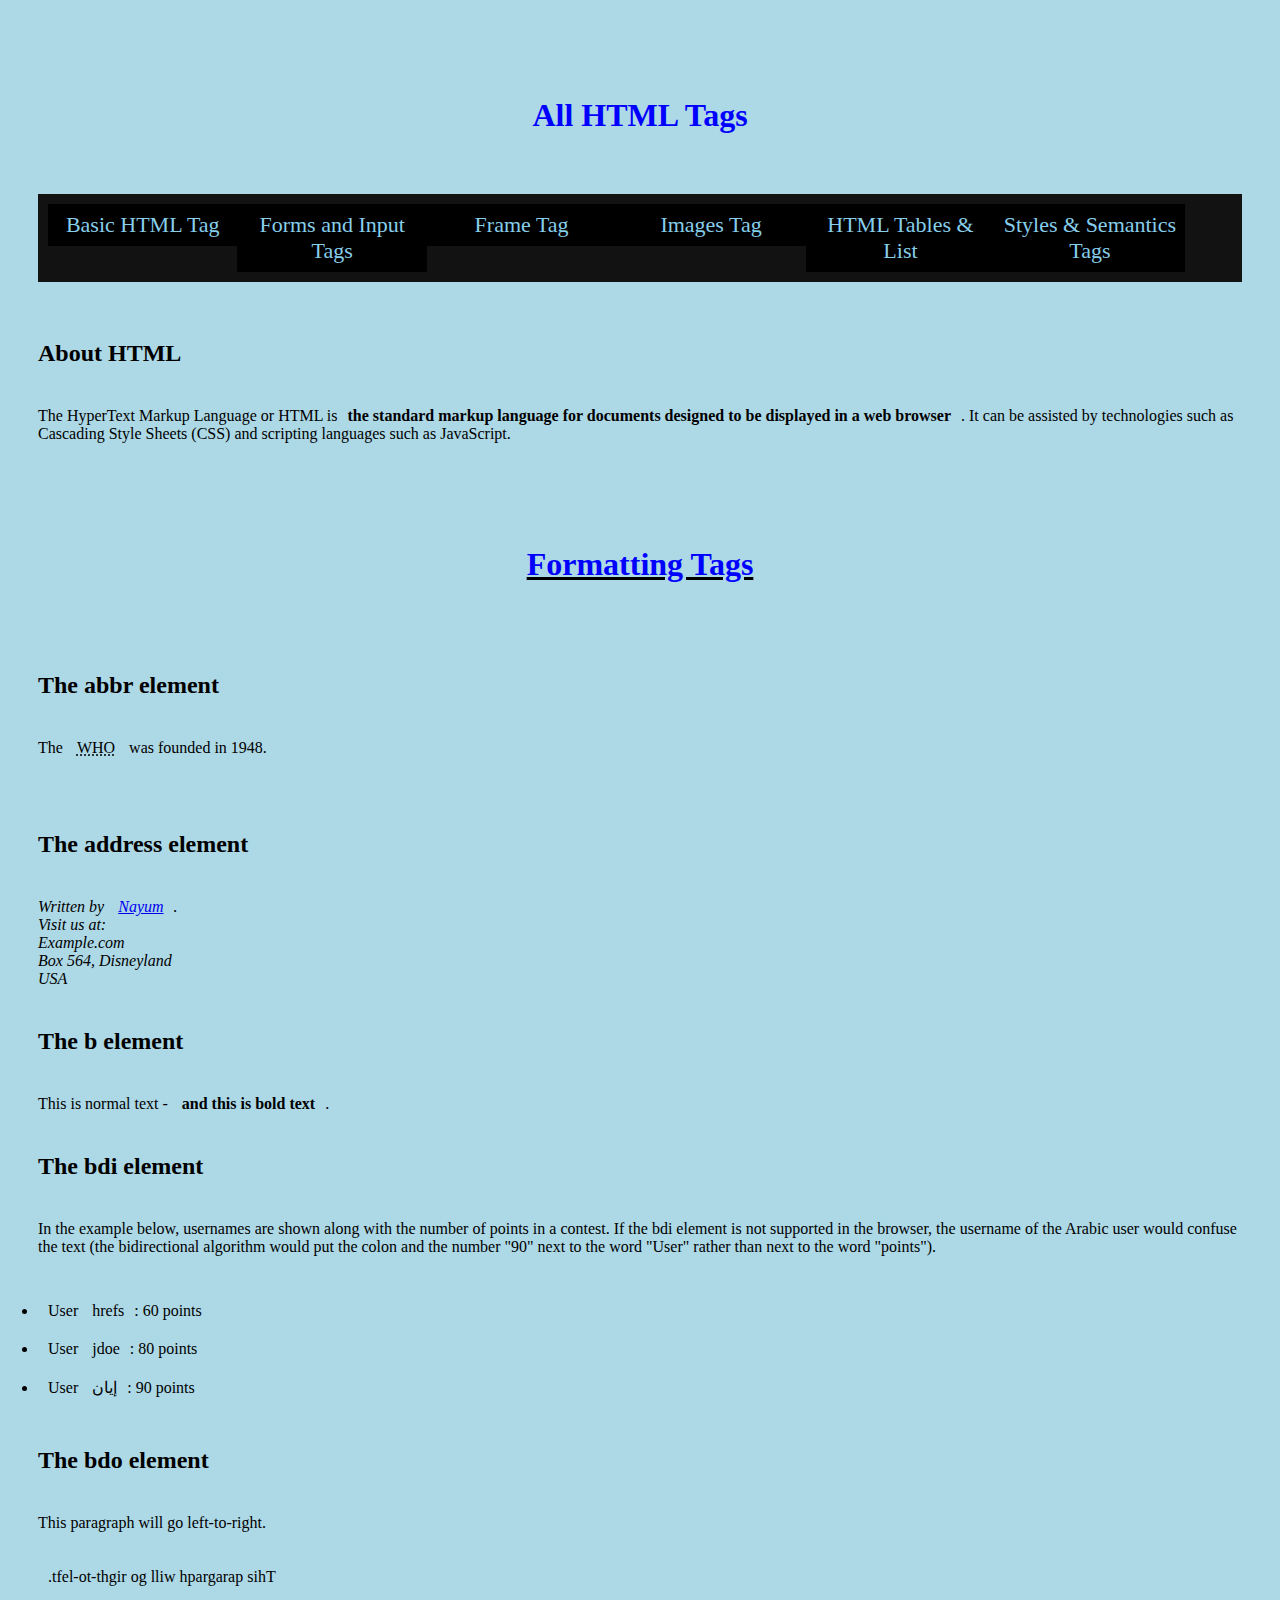
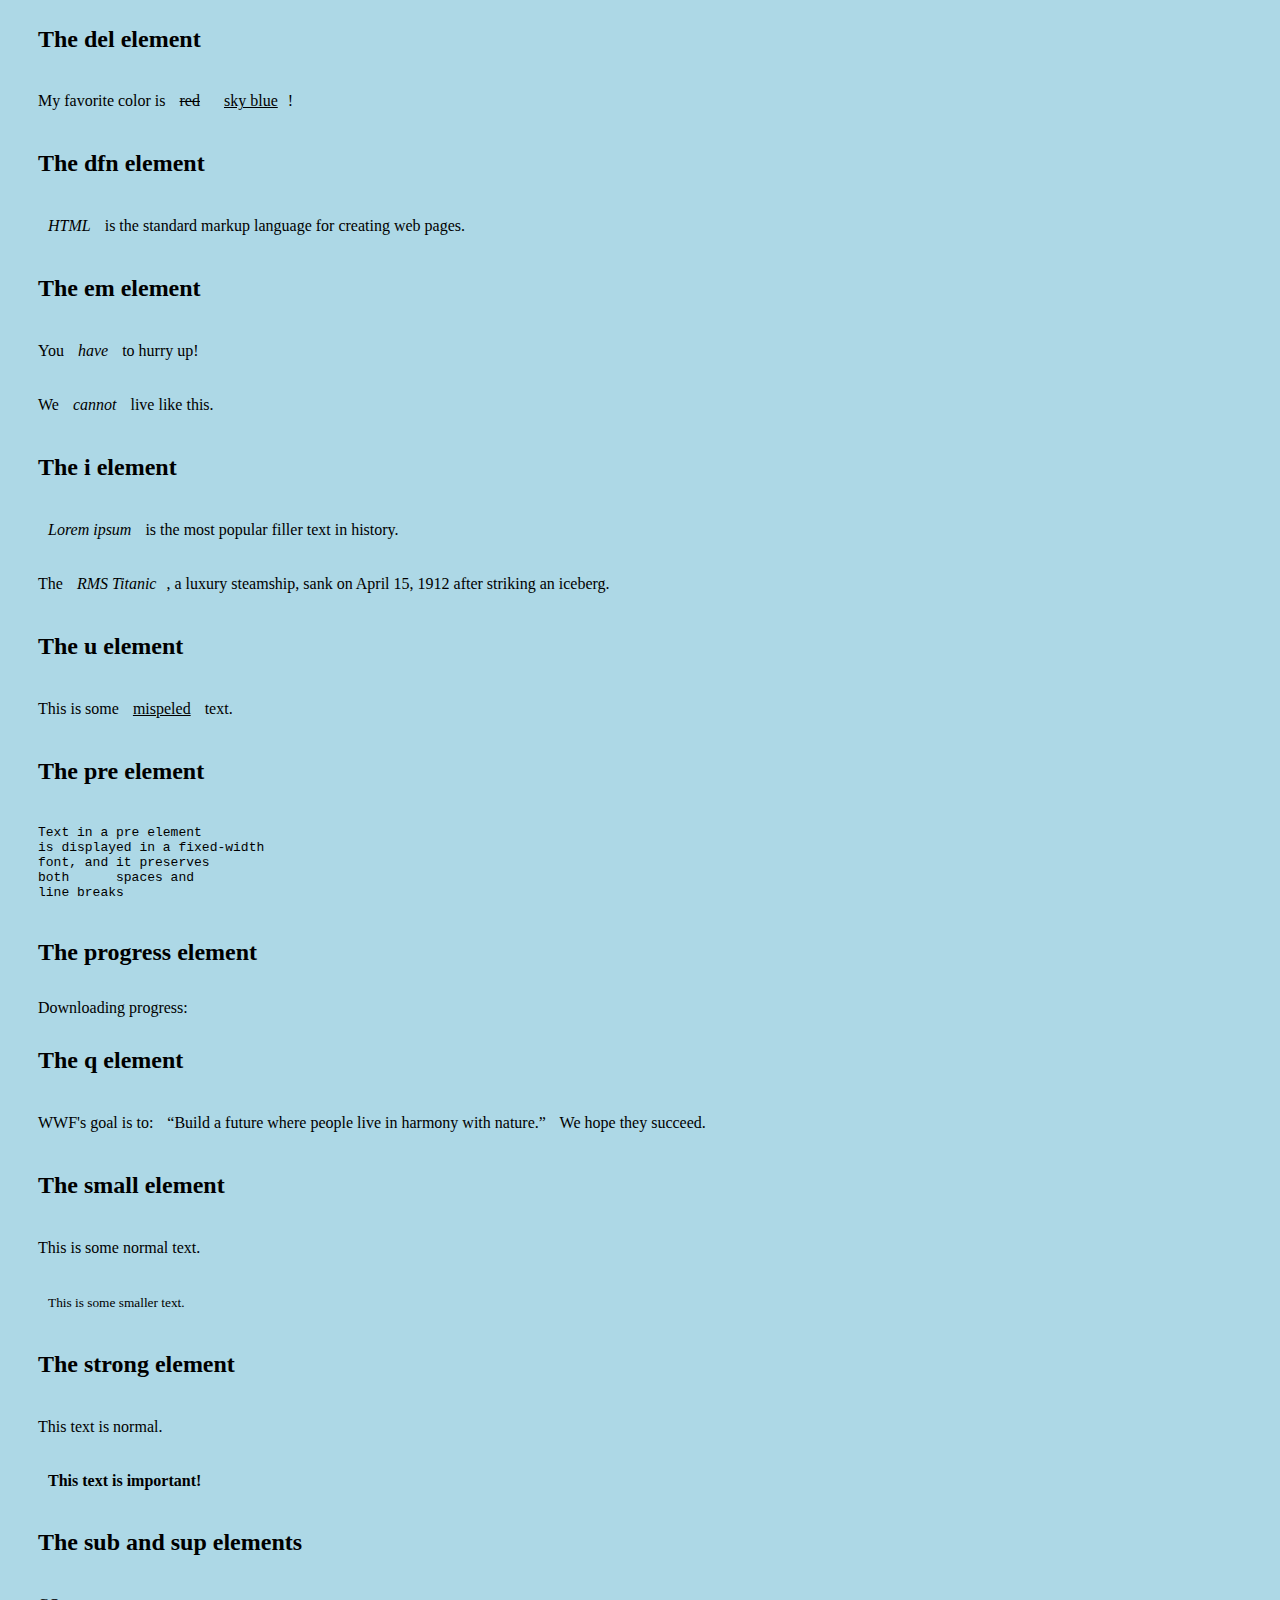
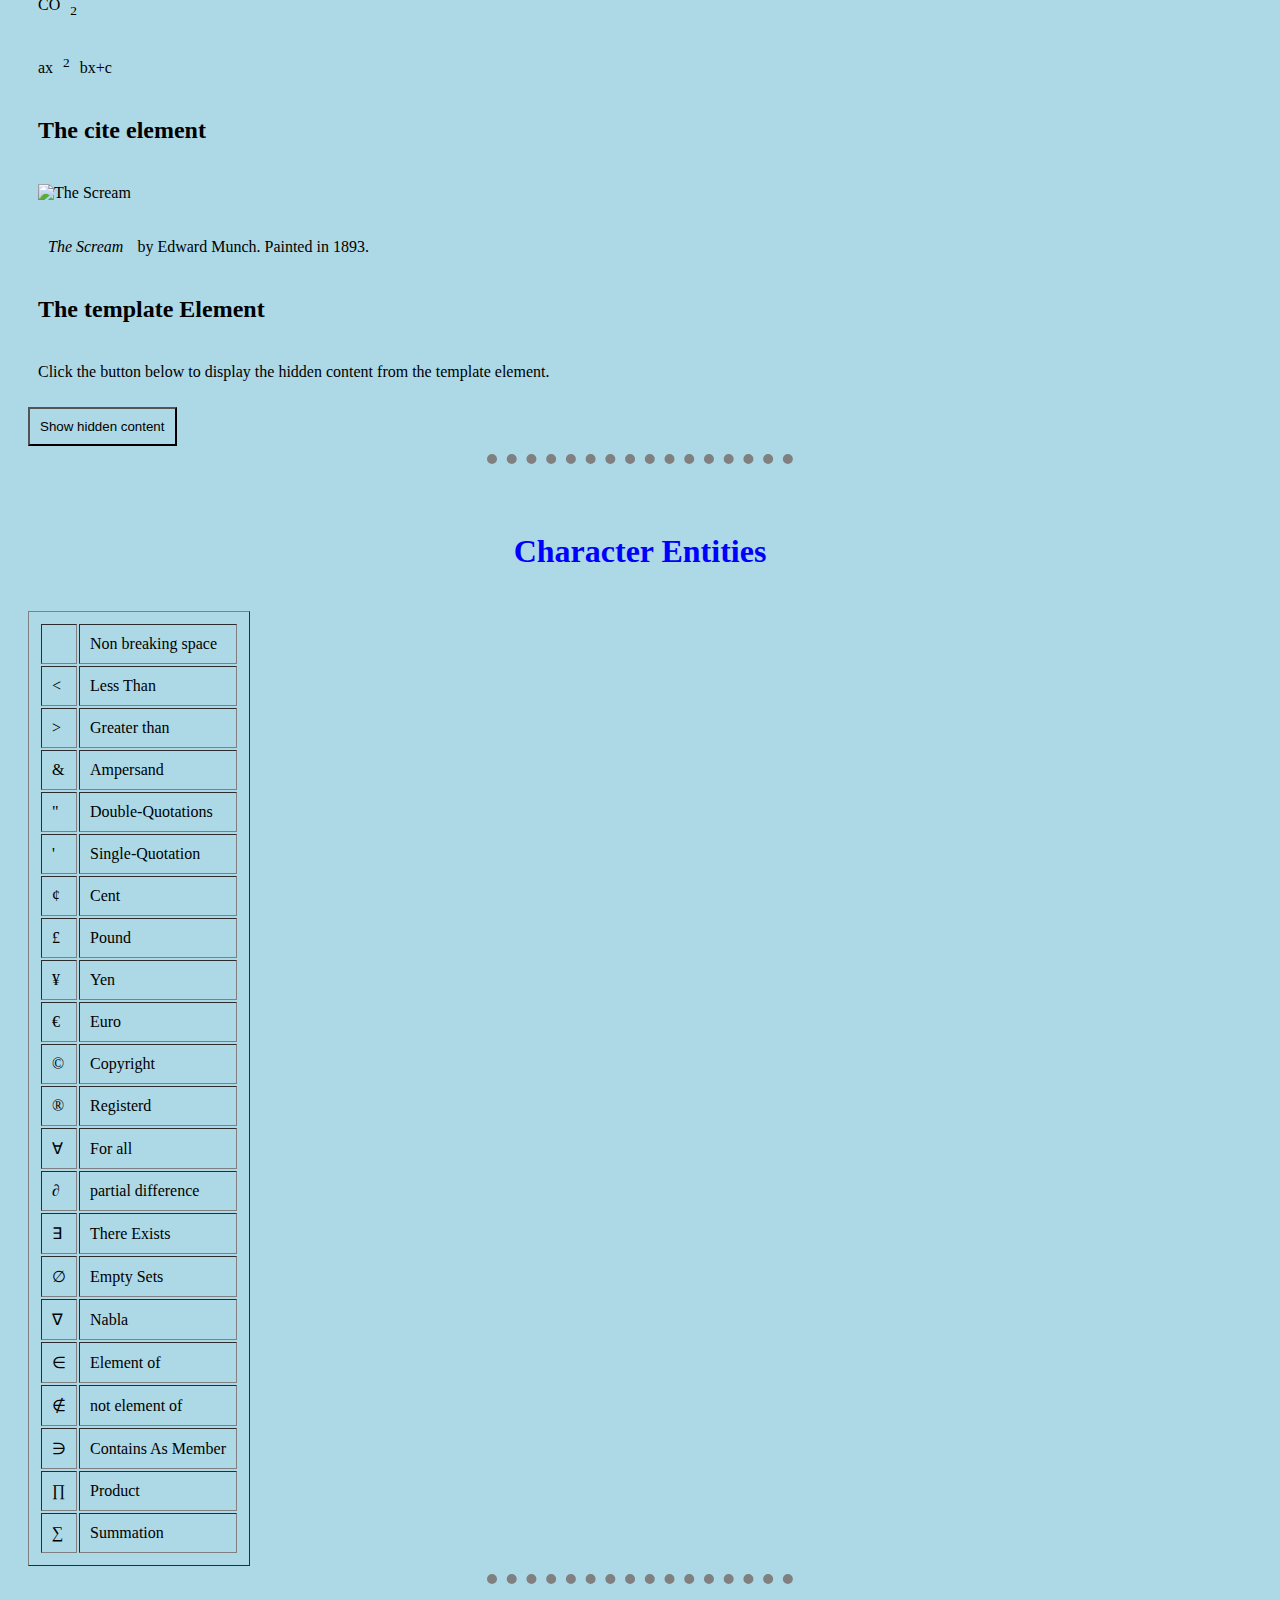
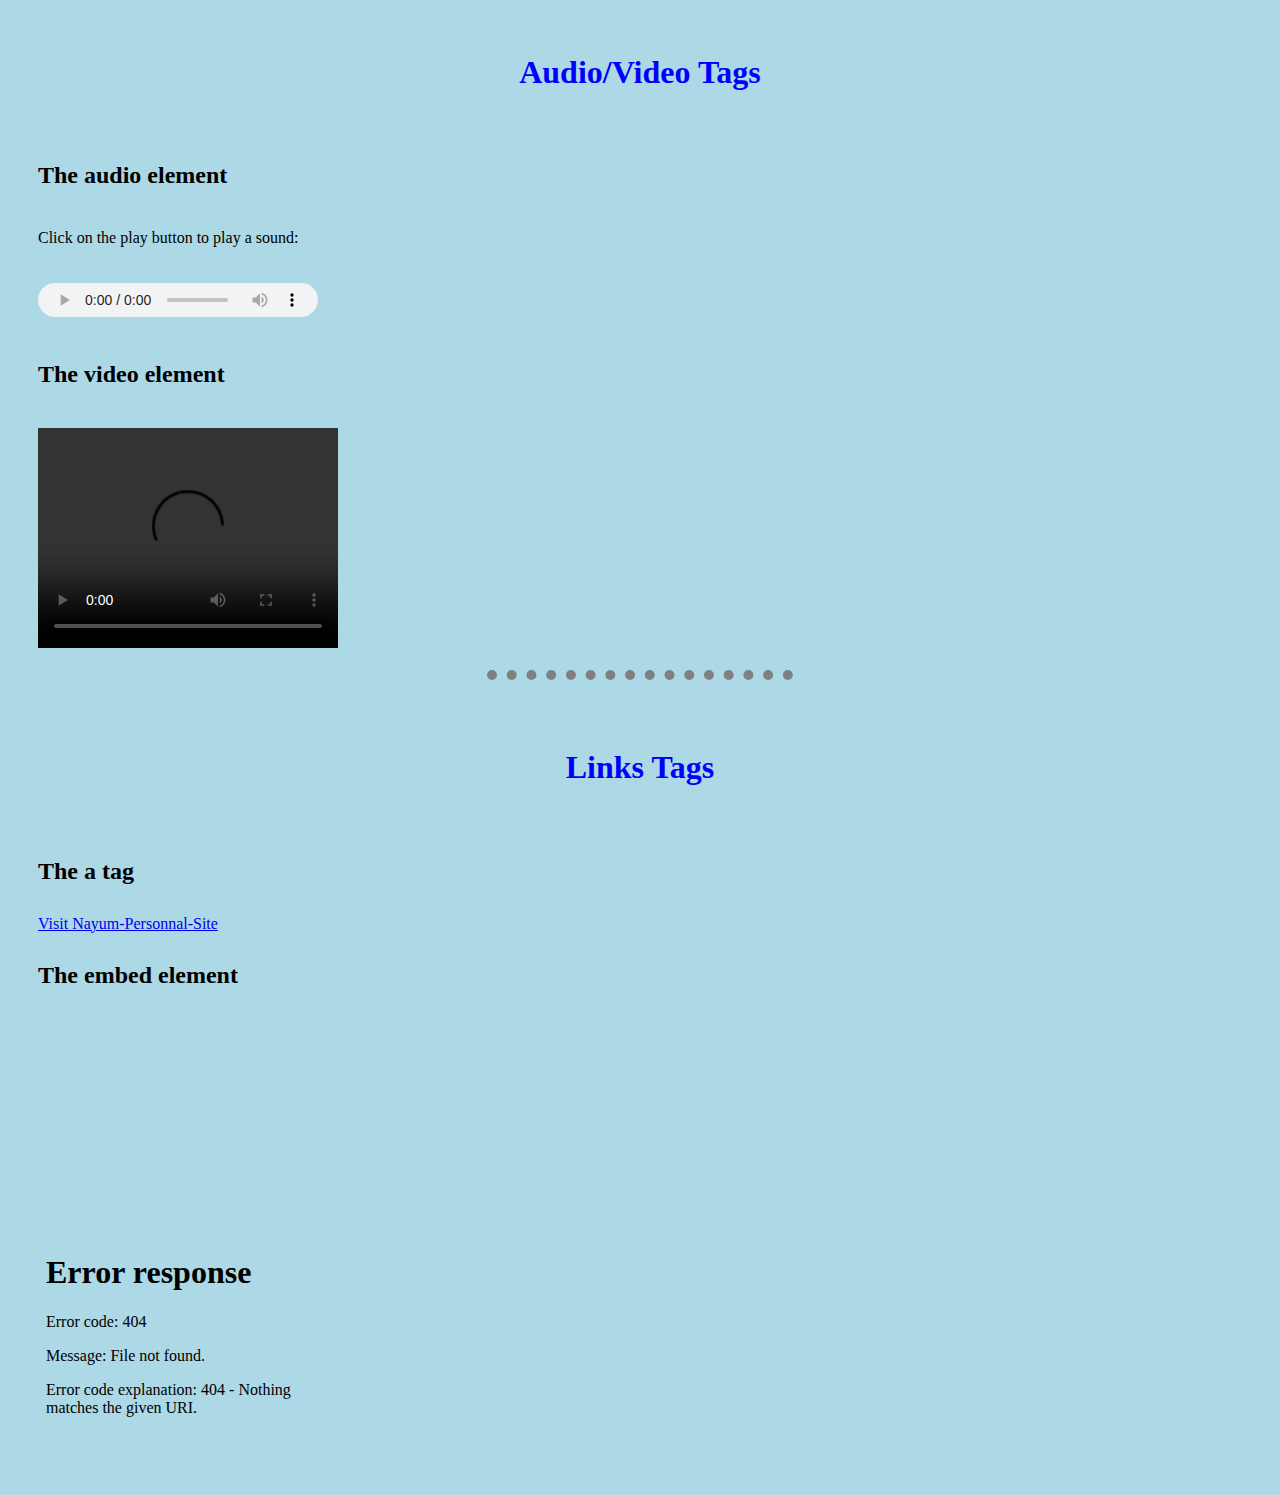
==== index.html @ 715222fb "Add files via upload" ====
<!DOCTYPE html>
<html lang="en">

<head>
    <meta charset="UTF-8">
    <meta http-equiv="X-UA-Compatible" content="IE=edge">
    <meta name="viewport" content="width=device-width, initial-scale=1.0">
    <title>All HTML Tags</title>
    <link rel="stylesheet" href="style.css">
</head>

<body>
    <header>
        <center><b>
                <h1>All HTML Tags</h1>
            </b></center>
        <div class="nav">
            <a href="Basic html tag.html">Basic HTML Tag</a>
            <a href="forms & input tags.html">Forms and Input Tags</a>
            <a href="frame tag.html">Frame Tag</a>
            <a href="image tag.html">Images Tag</a>
            <a href="tables & lists tag.html">HTML Tables & List</a>
            <a href="styles and semantics.html">Styles & Semantics Tags</a>
        </div>
    </header>
    <br>
    <h2>About HTML</h2>
    <p>The HyperText Markup Language or HTML is<b>the standard markup language for documents designed to be displayed in
            a web browser</b>. It can be assisted by technologies such as Cascading Style Sheets (CSS) and scripting
        languages such as JavaScript.</p>
    <br>
    <center><u>
            <h1>Formatting Tags</h1>
        </u></center>
    <h2>The abbr element</h2>
    <p>The <abbr title="World Health Organization">WHO</abbr> was founded in 1948.</p><br>
    <h2>The address element</h2>
    <address>
        <!-- The <address> tag defines the contact information for the author/owner of a document or an article.
The contact information can be an email address, URL, physical address, phone number, social media handle, etc.
The text in the <address> element usually renders in italic, and browsers will always add a line break before and after the <address> element.

 -->
        Written by <a href="mailto:shaiknayum02" gmail.com">Nayum</a>.<br>
        Visit us at:<br>
        Example.com<br>
        Box 564, Disneyland<br>
        USA
    </address>
    <h2>The b element</h2>

    <p>This is normal text - <b>and this is bold text</b>.</p>
    <!-- BDI stands for Bi-Directional Isolation.
The <bdi> tag isolates a part of text that might be formatted in a different direction from other text outside it.
This element is useful when embedding user-generated content with an unknown text direction.
-->
    <h2>The bdi element</h2>

    <p>In the example below, usernames are shown along with the number of points in a contest. If the bdi element is not
        supported in the browser, the username of the Arabic user would confuse the text (the bidirectional algorithm
        would put the colon and the number "90" next to the word "User" rather than next to the word "points").</p>

    <ul>
        <li>User <bdi>hrefs</bdi>: 60 points</li>
        <li>User <bdi>jdoe</bdi>: 80 points</li>
        <li>User <bdi>إيان</bdi>: 90 points</li>
    </ul>
    <!-- BDO stands for Bi-Directional Override.
The <bdo> tag is used to override the current text direction.
 -->
    <h2>The bdo element</h2>

    <p>This paragraph will go left-to-right.</p>
    <p><bdo dir="rtl">This paragraph will go right-to-left.</bdo></p>
    <!-- The <del> tag defines text that has been deleted from a document. Browsers will usually strike a line through deleted text.
 -->
    <h2>The del element</h2>
    <p>My favorite color is <del>red</del> <ins>sky blue</ins>!</p>
    <h2>The dfn element</h2>
    <!-- The <dfn> tag stands for the "definition element", and it specifies a term that is going to be defined within the content.
The nearest parent of the <dfn> tag must also contain the definition/explanation for the term. -->
    <p><dfn>HTML</dfn> is the standard markup language for creating web pages.</p>
    <h2>The em element</h2>
    <!-- he <em> tag is used to define emphasized text. The content inside is typically displayed in italic.
A screen reader will pronounce the words in <em> with an emphasis, using verbal stress. -->
    <p>You <em>have</em> to hurry up!</p>
    <p>We <em>cannot</em> live like this.</p>
    <h2>The i element</h2>
    <p><i>Lorem ipsum</i> is the most popular filler text in history.</p>
    <p>The <i>RMS Titanic</i>, a luxury steamship, sank on April 15, 1912 after striking an iceberg.</p>
    <h2>The u element</h2>
    <p>This is some <u>mispeled</u> text.</p>
    <h2>The pre element</h2>
    <!-- The <pre> tag defines preformatted text.
Text in a <pre> element is displayed in a fixed-width font, and the text preserves both spaces and line breaks. The text will be displayed exactly as written in the HTML source code. -->
    <pre>
Text in a pre element
is displayed in a fixed-width
font, and it preserves
both      spaces and
line breaks
</pre>
    <h2>The progress element</h2>
    <!-- The <progress> tag represents the completion progress of a task -->
    <label for="file">Downloading progress:</label>
    <progress id="file" value="38" max="100"> 38% </progress>
    <h2>The q element</h2>
    <!-- The <q> tag defines a short quotation.
Browsers normally insert quotation marks around the quotation. -->
    <p>WWF's goal is to:
        <q>Build a future where people live in harmony with nature.</q>
        We hope they succeed.
    </p>
    <h2>The small element</h2>
    <p>This is some normal text.</p>
    <p><small>This is some smaller text.</small></p>
    <h2>The strong element</h2>
    <!-- The <strong> tag is used to define text with strong importance. The content inside is typically displayed in bold. -->
    <p>This text is normal.</p>
    <p><strong>This text is important!</strong></p>
    <h2>The sub and sup elements</h2>
    <!-- The <sub> tag defines subscript text. Subscript text appears half a character below the normal line, and is sometimes rendered in a smaller font. Subscript text can be used for chemical formulas, like H2O. -->
    <!-- The <sup> tag defines superscript text. Superscript text appears half a character above the normal line, and is sometimes rendered in a smaller font. Superscript text can be used for footnotes, like WWW[1]. -->
    <p>CO<sub>2</sub></p>
    <p>ax<sup>2</sup>bx+c</p>
    <h2>The cite element</h2>
    <!-- The <cite> tag defines the title of a creative work (e.g. a book, a poem, a song, a movie, a painting, a sculpture, etc.).
Note: A person's name is not the title of a work.
The text in the <cite> element usually renders in italic. -->
    <img src="images/img.jpg" width="220" height="277" alt="The Scream">
    <p><cite>The Scream</cite> by Edward Munch. Painted in 1893.</p>

    <h2>The template Element</h2>
    <!-- The <template> tag is used as a container to hold some HTML content hidden from the user when the page loads.
The content inside <template> can be rendered later with a JavaScript.
You can use the <template> tag if you have some HTML code you want to use over and over again, but not until you ask for it. To do this without the <template> tag, you have to create the HTML code with JavaScript to prevent the browser from rendering the code. -->
    <p>Click the button below to display the hidden content from the template element.</p>
    <button onclick="showContent()">Show hidden content</button>
    <template>
        <h3>Flower</h3>
        <img src="images/img_flower.jpg" width="214" height="204">
    </template>
    <!-- java script -->
    <script>
function showContent() {
  var temp = document.getElementsByTagName("template")[0];
  var clon = temp.content.cloneNode(true);
  document.body.appendChild(clon);
}
    </script>
    <hr>
    <center>
        <h1>Character Entities</h1>
    </center>
    <!-- Character Entities  Used to display the symbols on the webpage using entity name or number-->
    <table border="1" padding="3">
        <tr>
            <td>&nbsp;</td>
            <td>Non breaking space</td>
        </tr>
        <tr>
            <td>&lt;</td>
            <td>Less Than</td>
        </tr>
        <tr>
            <td>&gt;</td>
            <td>Greater than</td>
        </tr>
        <tr>
            <td>&amp;</td>
            <td>Ampersand</td>
        </tr>
        <tr>
            <td>&quot;</td>
            <td>Double-Quotations</td>
        </tr>
        <tr>
            <td>&apos;</td>
            <td>Single-Quotation</td>
        </tr>
        <tr>
            <td>&cent;</td>
            <td>Cent</td>
        </tr>
        <tr>
            <td>&pound;</td>
            <td>Pound</td>
        </tr>
        <tr>
            <td>&yen;</td>
            <td>Yen</td>
        </tr>
        <tr>
            <td>&euro;</td>
            <td>Euro</td>
        </tr>

        <tr>
            <td>&copy;</td>
            <td>Copyright</td>
        </tr>
        <tr>
            <td>&reg;</td>
            <td>Registerd</td>
        </tr>
        <tr>
            <td>&forall;</td>
            <td>For all</td>
        </tr>
        <tr>
            <td>&part;</td>
            <td>partial difference</td>
        </tr>
        <tr>
            <td>&exist;</td>
            <td>There Exists</td>
        </tr>
        <tr>
            <td>&empty;</td>
            <td>Empty Sets</td>
        </tr>
        <tr>
            <td>&nabla;</td>
            <td>Nabla</td>
        </tr>
        <tr>
            <td>&isin;</td>
            <td>Element of</td>
        </tr>
        <tr>
            <td>&notin;</td>
            <td>not element of</td>
        </tr>
        <tr>
            <td>&ni;</td>
            <td>Contains As Member</td>
        </tr>
        <tr>
            <td>&prod;</td>
            <td>Product</td>
        </tr>
        <tr>
            <td>&sum;</td>
            <td>Summation</td>
        </tr>


    </table>
    <hr>
    <center>
        <h1>Audio/Video Tags</h1>
    </center>
    <h2>The audio element</h2>
    <p>Click on the play button to play a sound:</p>
    <audio controls>
        <source src="audio/owl-sound.mp3" type="audio/mpeg">
    </audio>
    <h2>The video element</h2>
    <video width="320" height="240" controls>
        <source src="video/movie.mp4" type="video/mp4">
        Your browser does not support the video tag.
    </video>
    <hr>
    <center>
        <h1>Links Tags</h1>
    </center>
    <h2>The a tag</h2>
    <a href="https://nayumcti036.github.io/Nayum-Personal-Site/">Visit Nayum-Personnal-Site</a>
    <!-- The <embed> tag defines a container for an external resource, such as a web page, a picture, a media player, or a plug-in application. -->
    <h2>The embed element</h2>
    <embed type="image/jpg" src="images/nature.jpeg" width="300" height="200"><br>
    <embed type="video/mp4" src="video/movie.mp4" width="320" height="240">
</body>

</html>
---- style.css ----
* {
    box-sizing: border-box;
    padding: 10px;
    background-color: lightblue;
}

h1 {
    color: blue;
}

.nav {
    width: 100%;
    background-color: rgb(19, 18, 18);
    overflow: hidden;

}

.nav a {
    float: left;
    padding: 8px;
    color: skyblue;
    text-decoration: none;
    font-size: 22px;
    width: 16%;
    text-align: center;
    background-color: black;
}

.nav a:hover {
    background-color: #fff;
    color: rgb(8, 7, 7);
}

hr {
    border-style: none;
    border-top-style: dotted;
    border-color: gray;
    border-width: 10px;
    width: 25%;
}
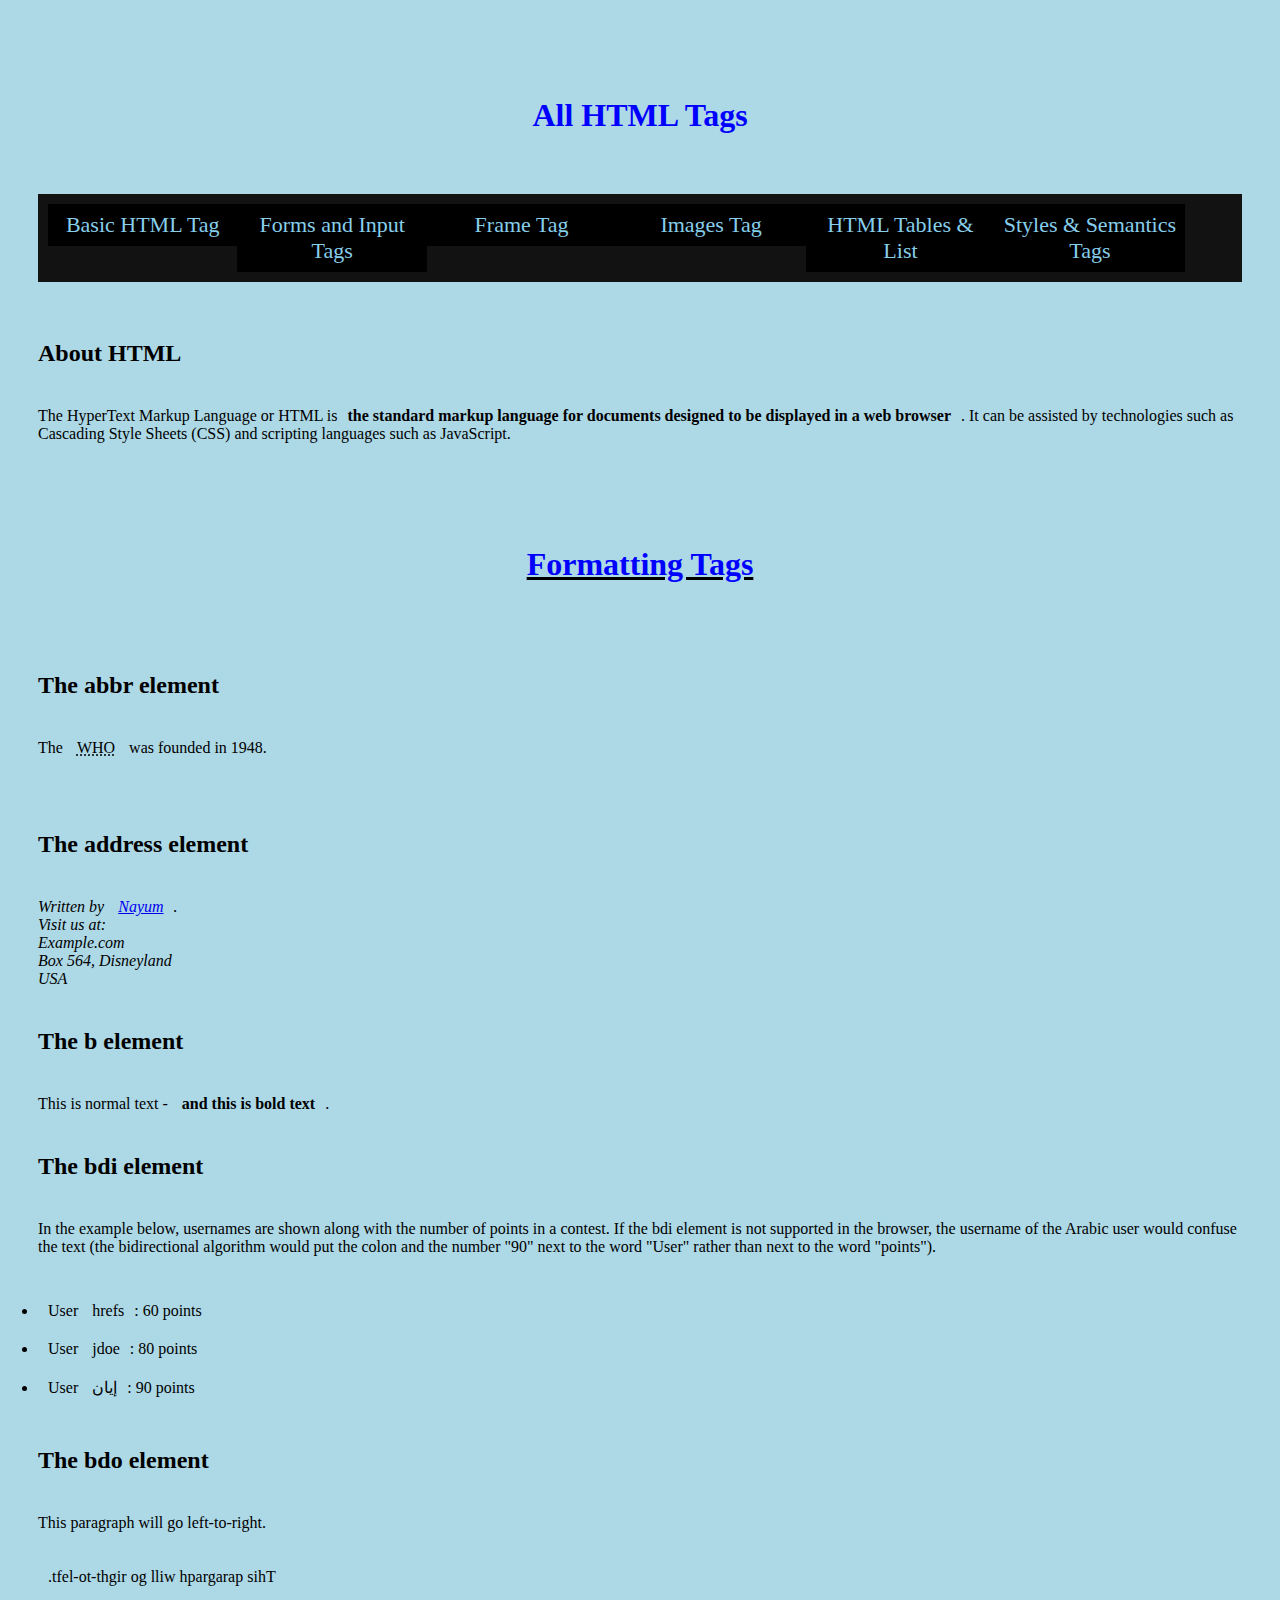
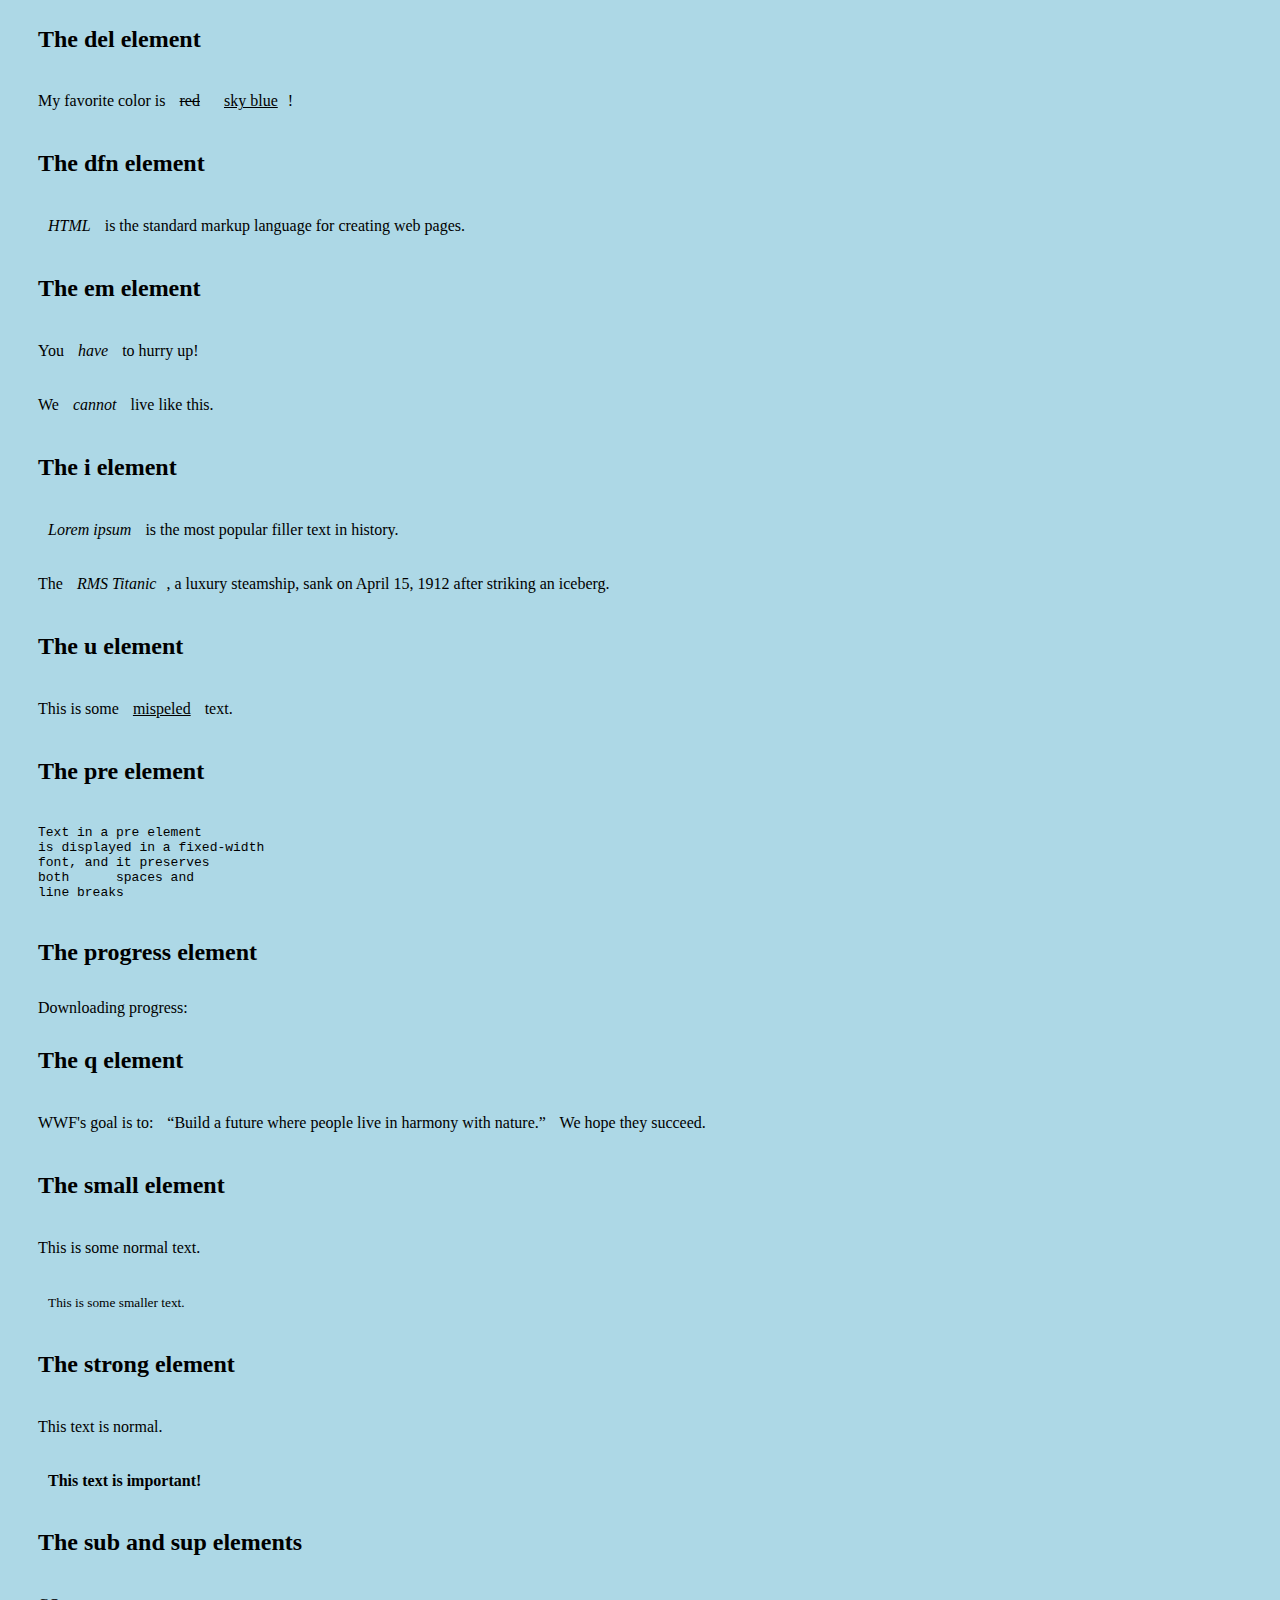
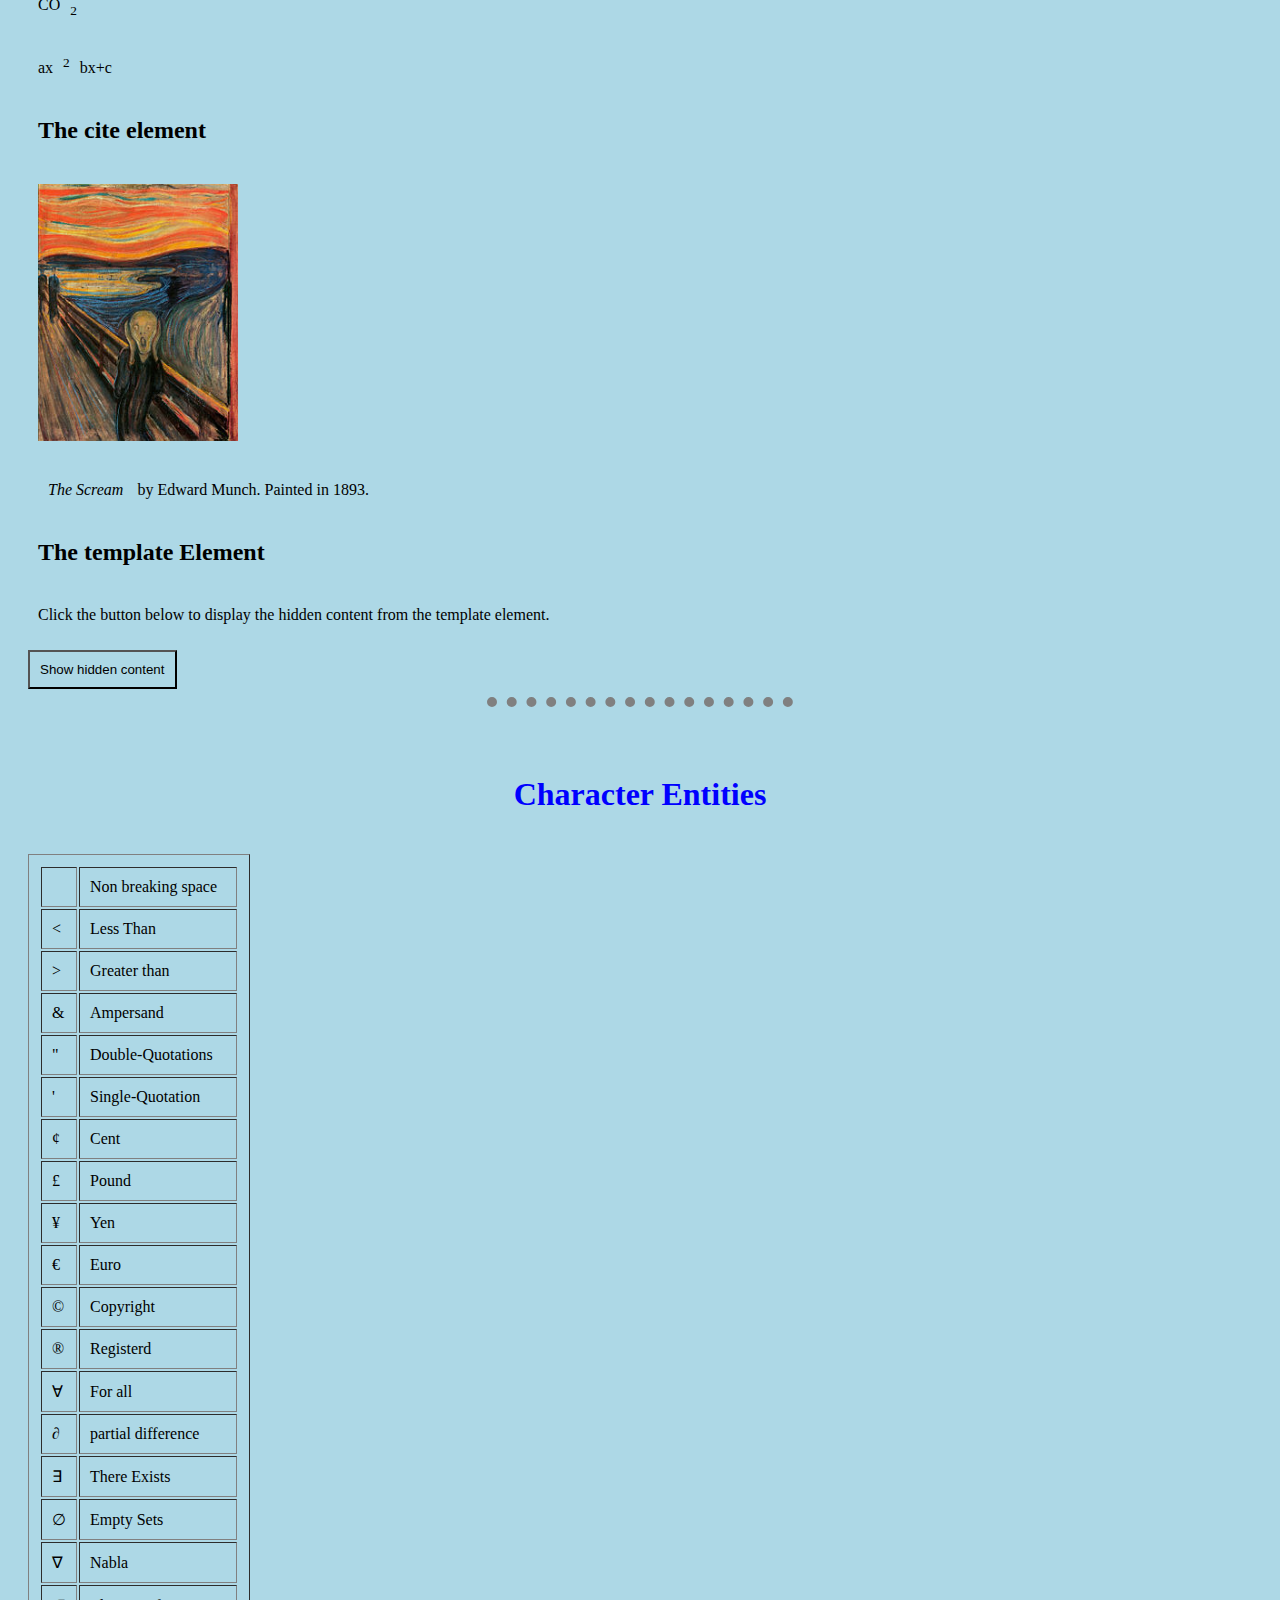
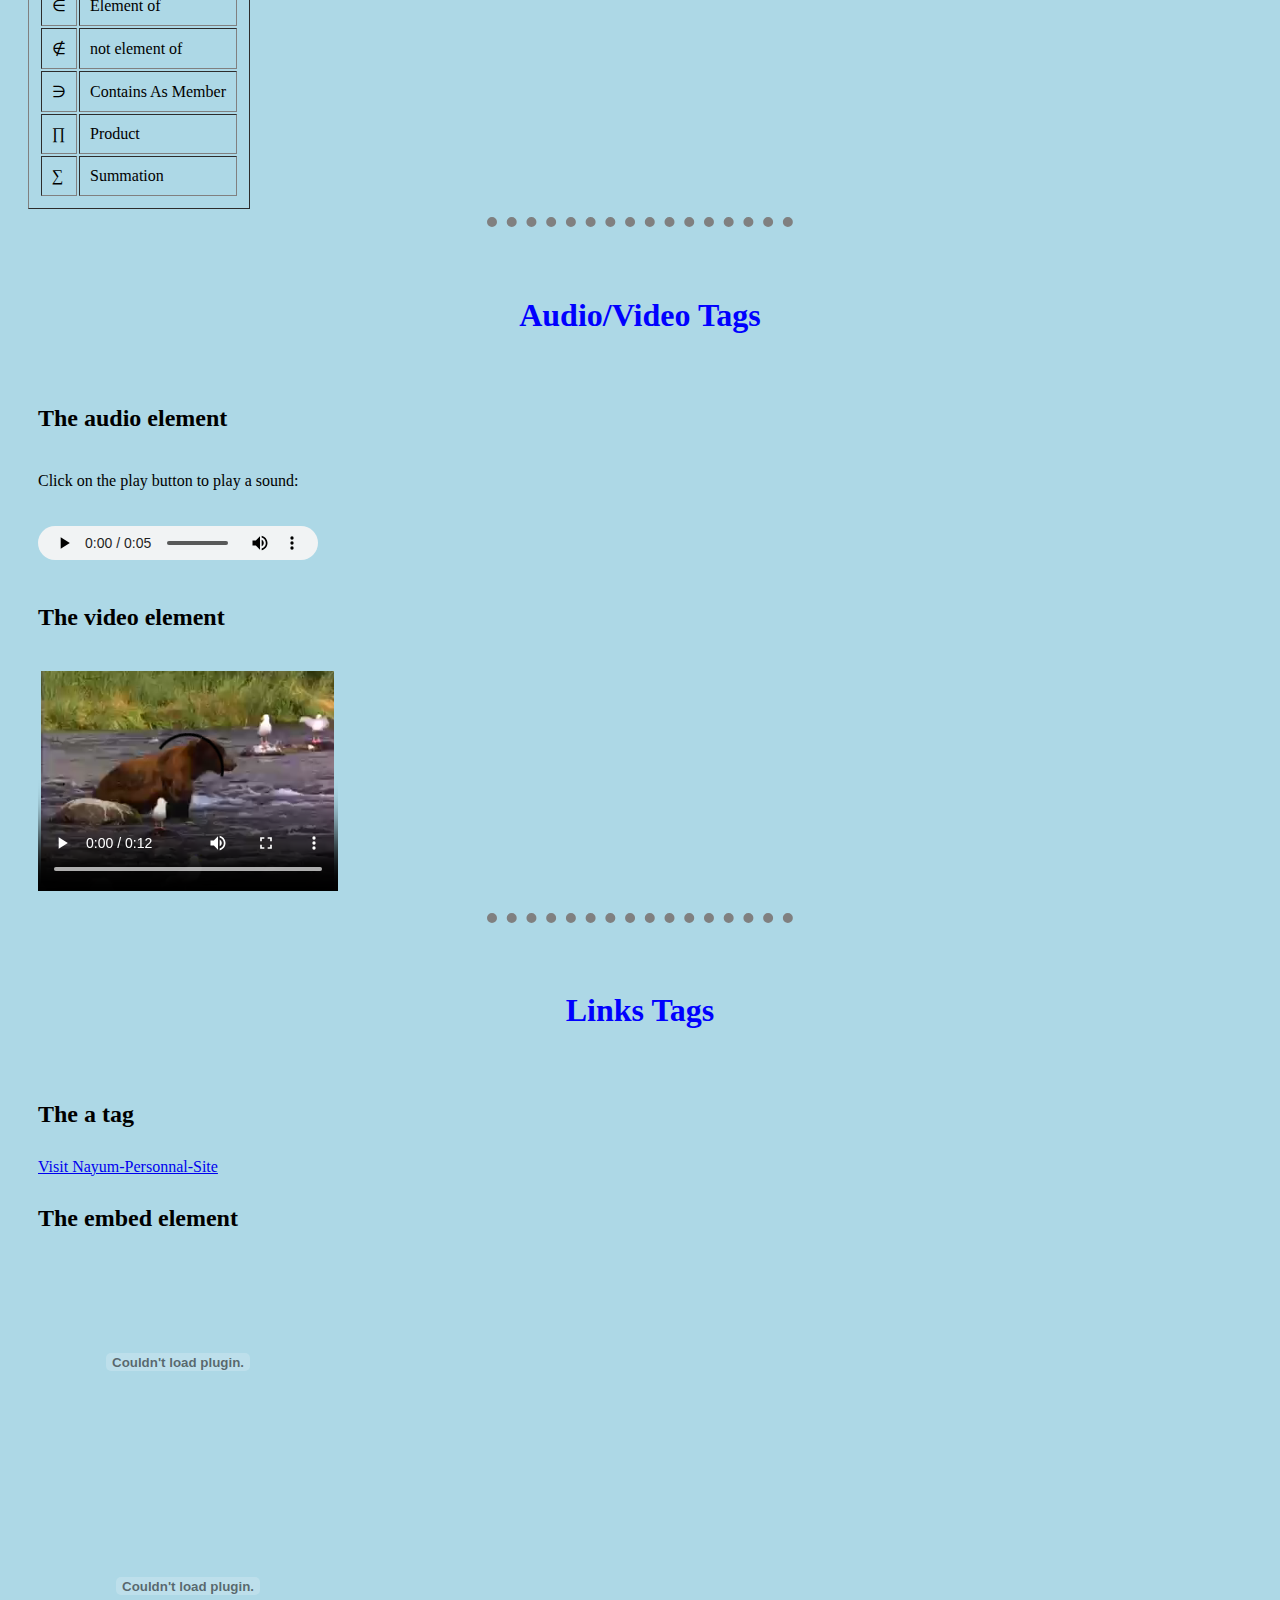
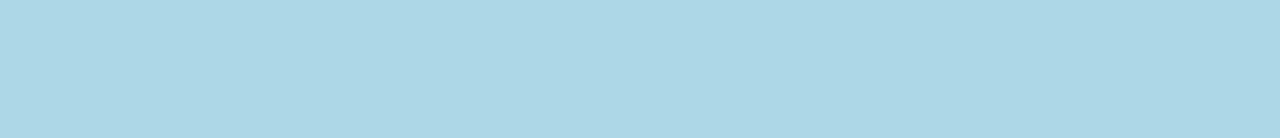
==== commit a10039f4: "Update index.html" ====
--- a/index.html
+++ b/index.html
@@ -127,7 +127,7 @@
     <!-- The <cite> tag defines the title of a creative work (e.g. a book, a poem, a song, a movie, a painting, a sculpture, etc.).
 Note: A person's name is not the title of a work.
 The text in the <cite> element usually renders in italic. -->
-    <img src="images/img.jpg" width="220" height="277" alt="The Scream">
+    <img src="img.jpg" width="220" height="277" alt="The Scream">
     <p><cite>The Scream</cite> by Edward Munch. Painted in 1893.</p>
 
     <h2>The template Element</h2>
@@ -138,7 +138,7 @@
     <button onclick="showContent()">Show hidden content</button>
     <template>
         <h3>Flower</h3>
-        <img src="images/img_flower.jpg" width="214" height="204">
+        <img src="img_flower.jpg" width="214" height="204">
     </template>
     <!-- java script -->
     <script>
@@ -253,11 +253,11 @@
     <h2>The audio element</h2>
     <p>Click on the play button to play a sound:</p>
     <audio controls>
-        <source src="audio/owl-sound.mp3" type="audio/mpeg">
+        <source src="owl-sound.mp3" type="audio/mpeg">
     </audio>
     <h2>The video element</h2>
     <video width="320" height="240" controls>
-        <source src="video/movie.mp4" type="video/mp4">
+        <source src="movie.mp4" type="video/mp4">
         Your browser does not support the video tag.
     </video>
     <hr>
@@ -268,8 +268,8 @@
     <a href="https://nayumcti036.github.io/Nayum-Personal-Site/">Visit Nayum-Personnal-Site</a>
     <!-- The <embed> tag defines a container for an external resource, such as a web page, a picture, a media player, or a plug-in application. -->
     <h2>The embed element</h2>
-    <embed type="image/jpg" src="images/nature.jpeg" width="300" height="200"><br>
-    <embed type="video/mp4" src="video/movie.mp4" width="320" height="240">
+    <embed type="jpg" src="images/nature.jpeg" width="300" height="200"><br>
+    <embed type="mp4" src="video/movie.mp4" width="320" height="240">
 </body>
 
-</html>+</html>
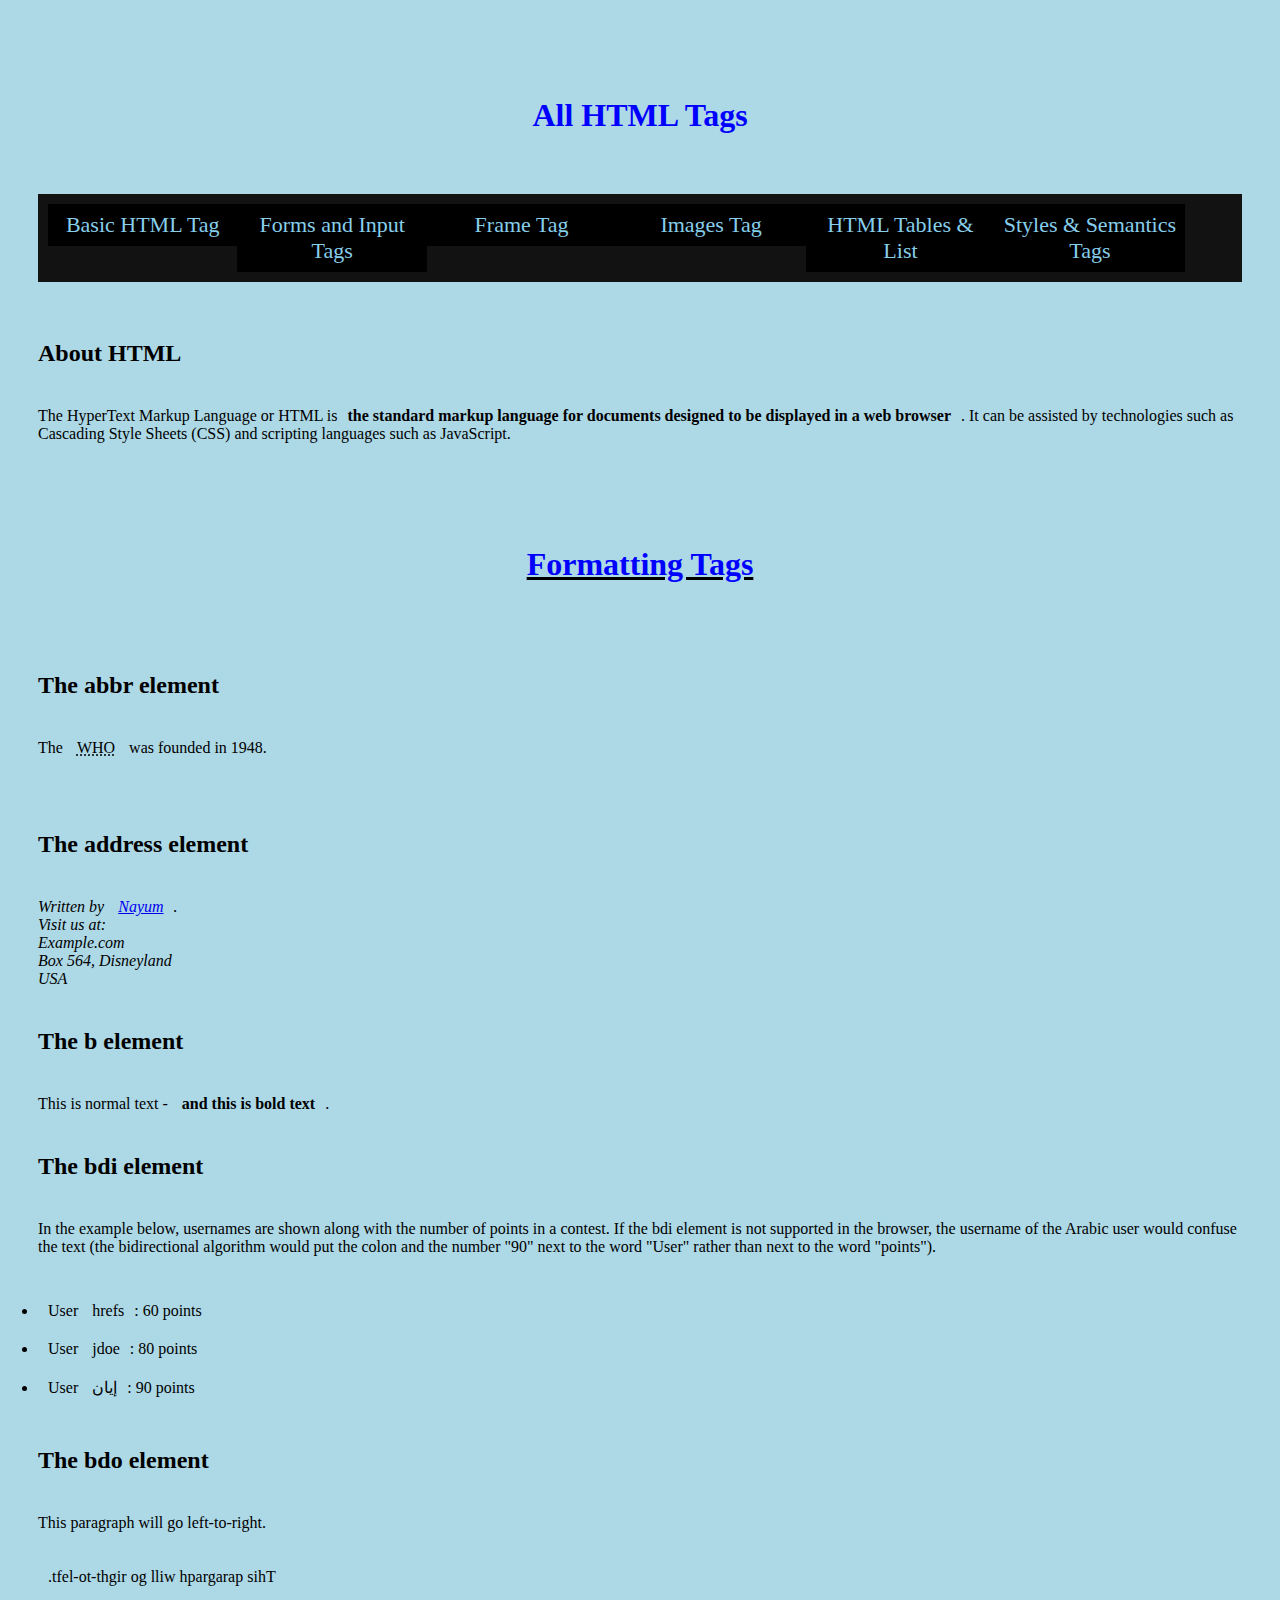
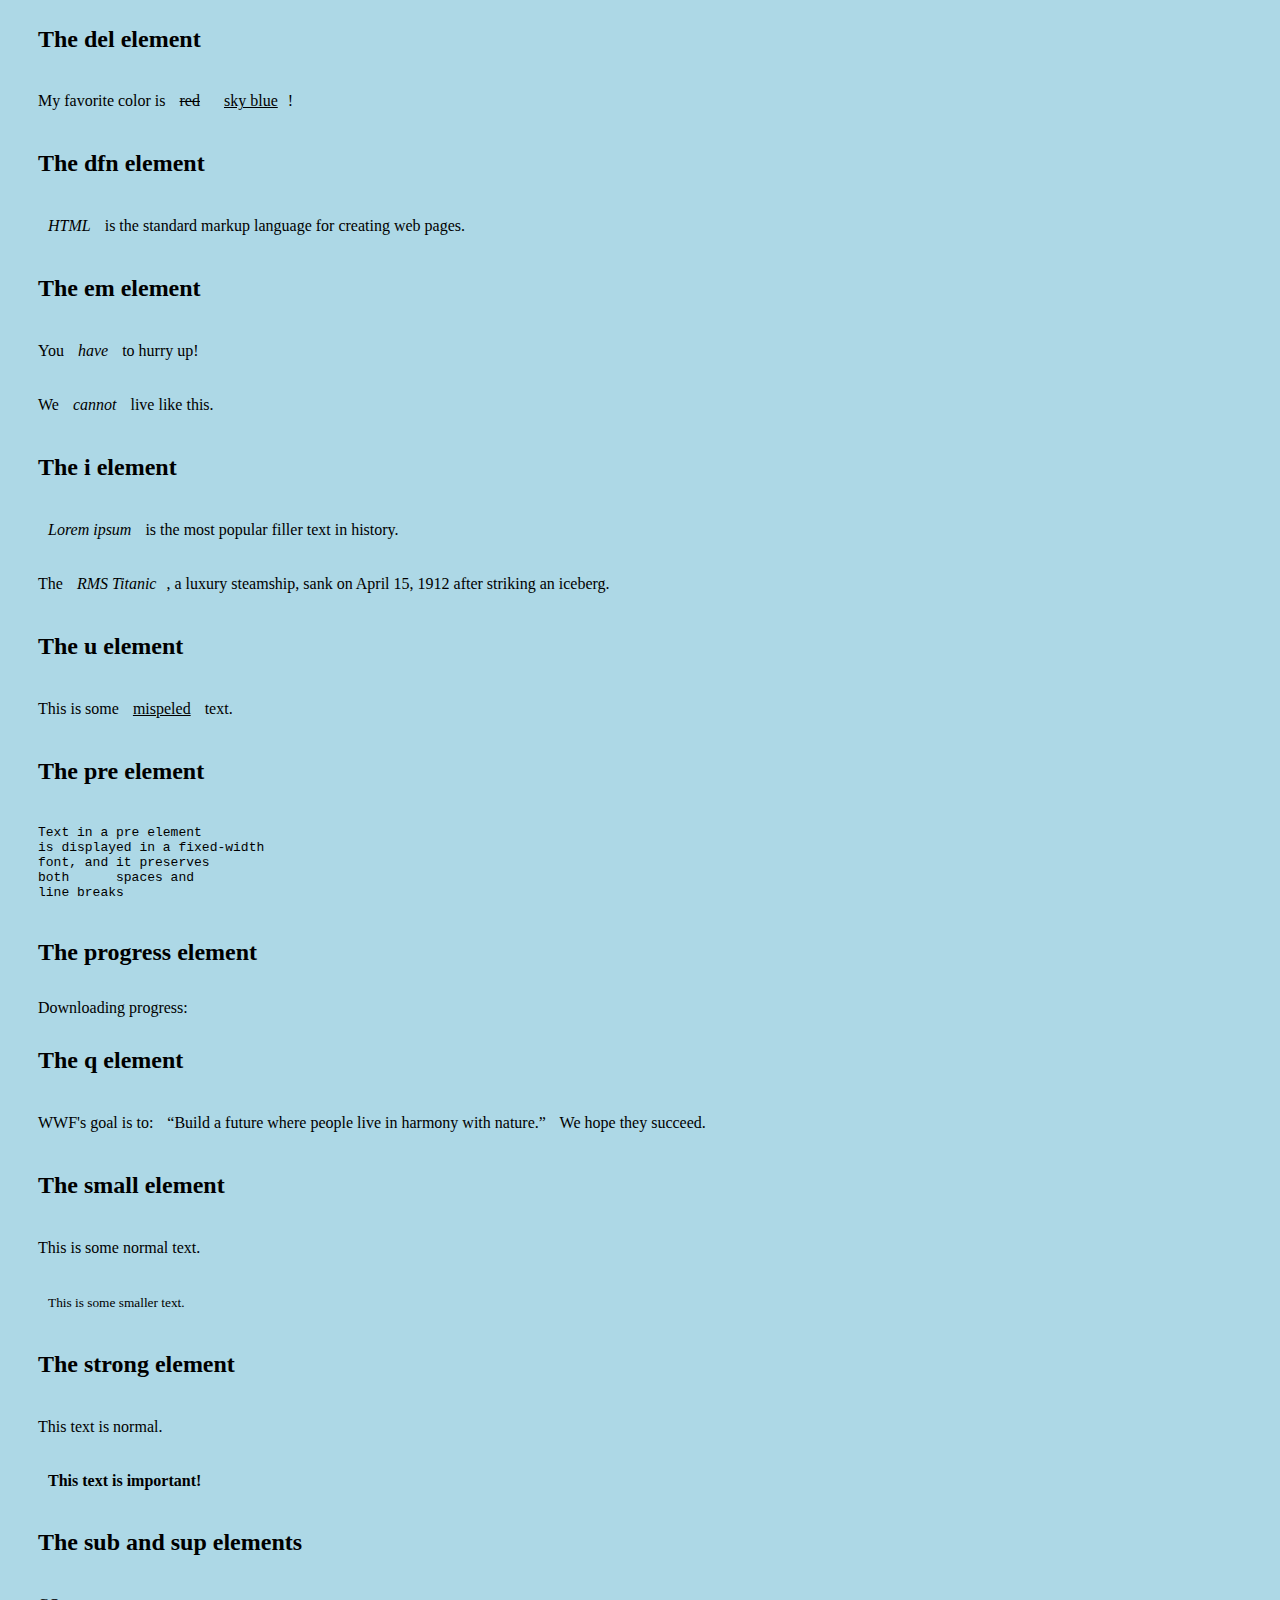
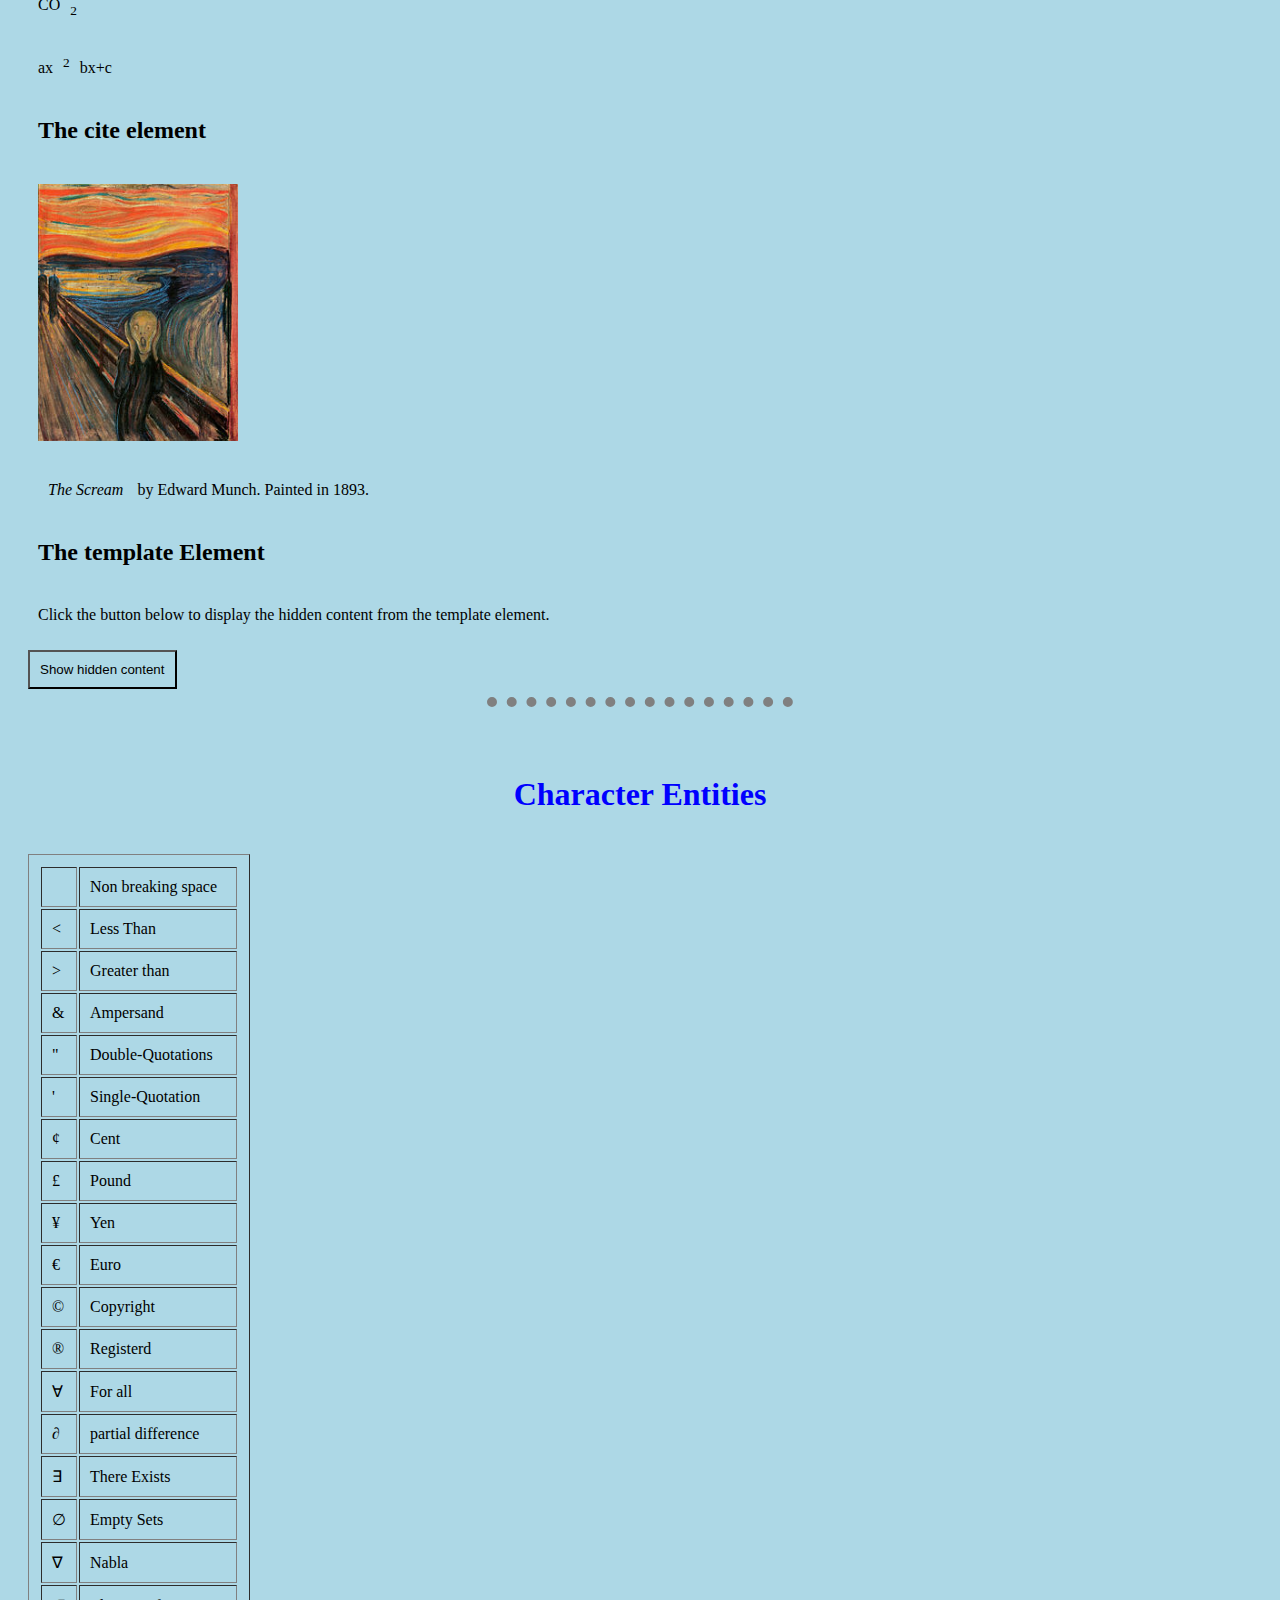
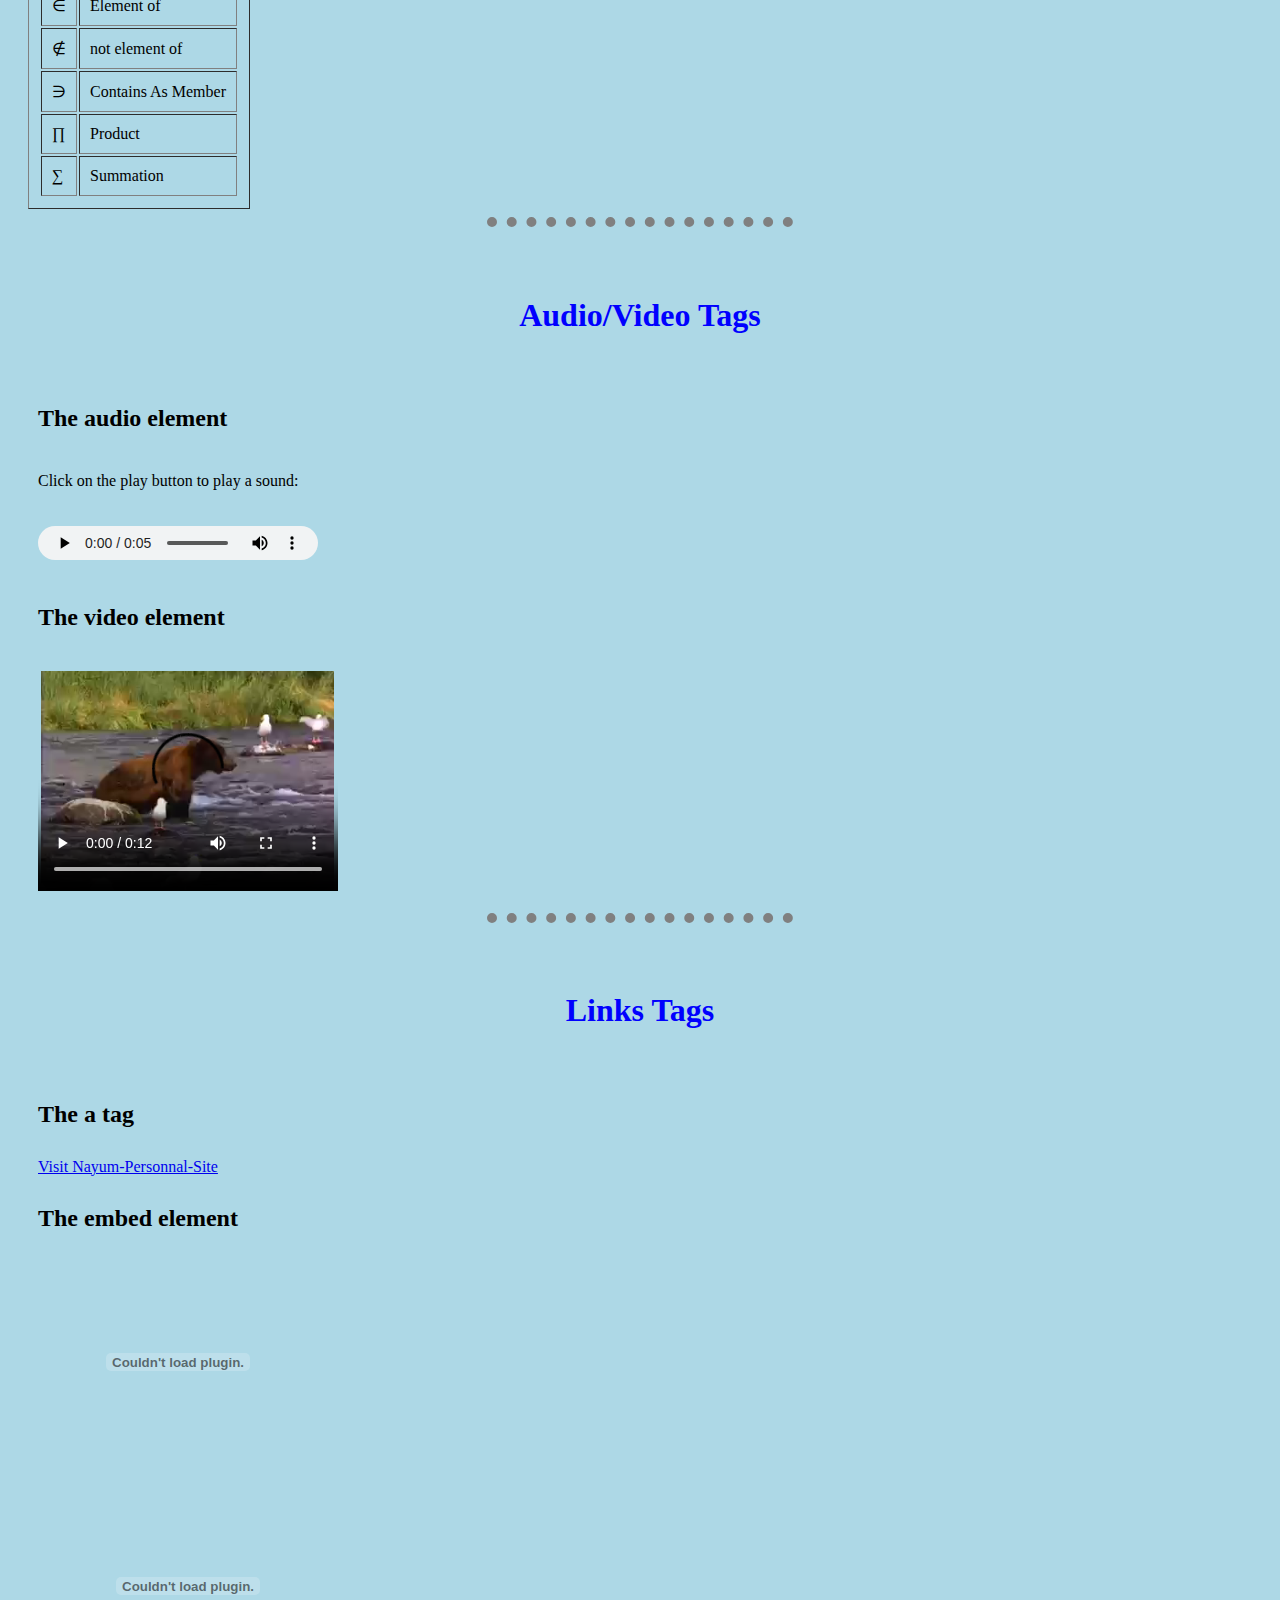
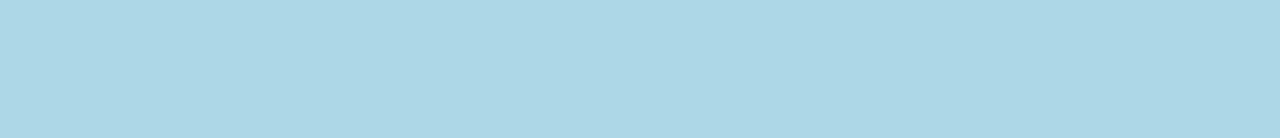
==== commit 93d75647: "Update index.html" ====
--- a/index.html
+++ b/index.html
@@ -268,8 +268,8 @@
     <a href="https://nayumcti036.github.io/Nayum-Personal-Site/">Visit Nayum-Personnal-Site</a>
     <!-- The <embed> tag defines a container for an external resource, such as a web page, a picture, a media player, or a plug-in application. -->
     <h2>The embed element</h2>
-    <embed type="jpg" src="images/nature.jpeg" width="300" height="200"><br>
-    <embed type="mp4" src="video/movie.mp4" width="320" height="240">
+    <embed type="jpg" src="nature.jpeg" width="300" height="200"><br>
+    <embed type="mp4" src="movie.mp4" width="320" height="240">
 </body>
 
 </html>
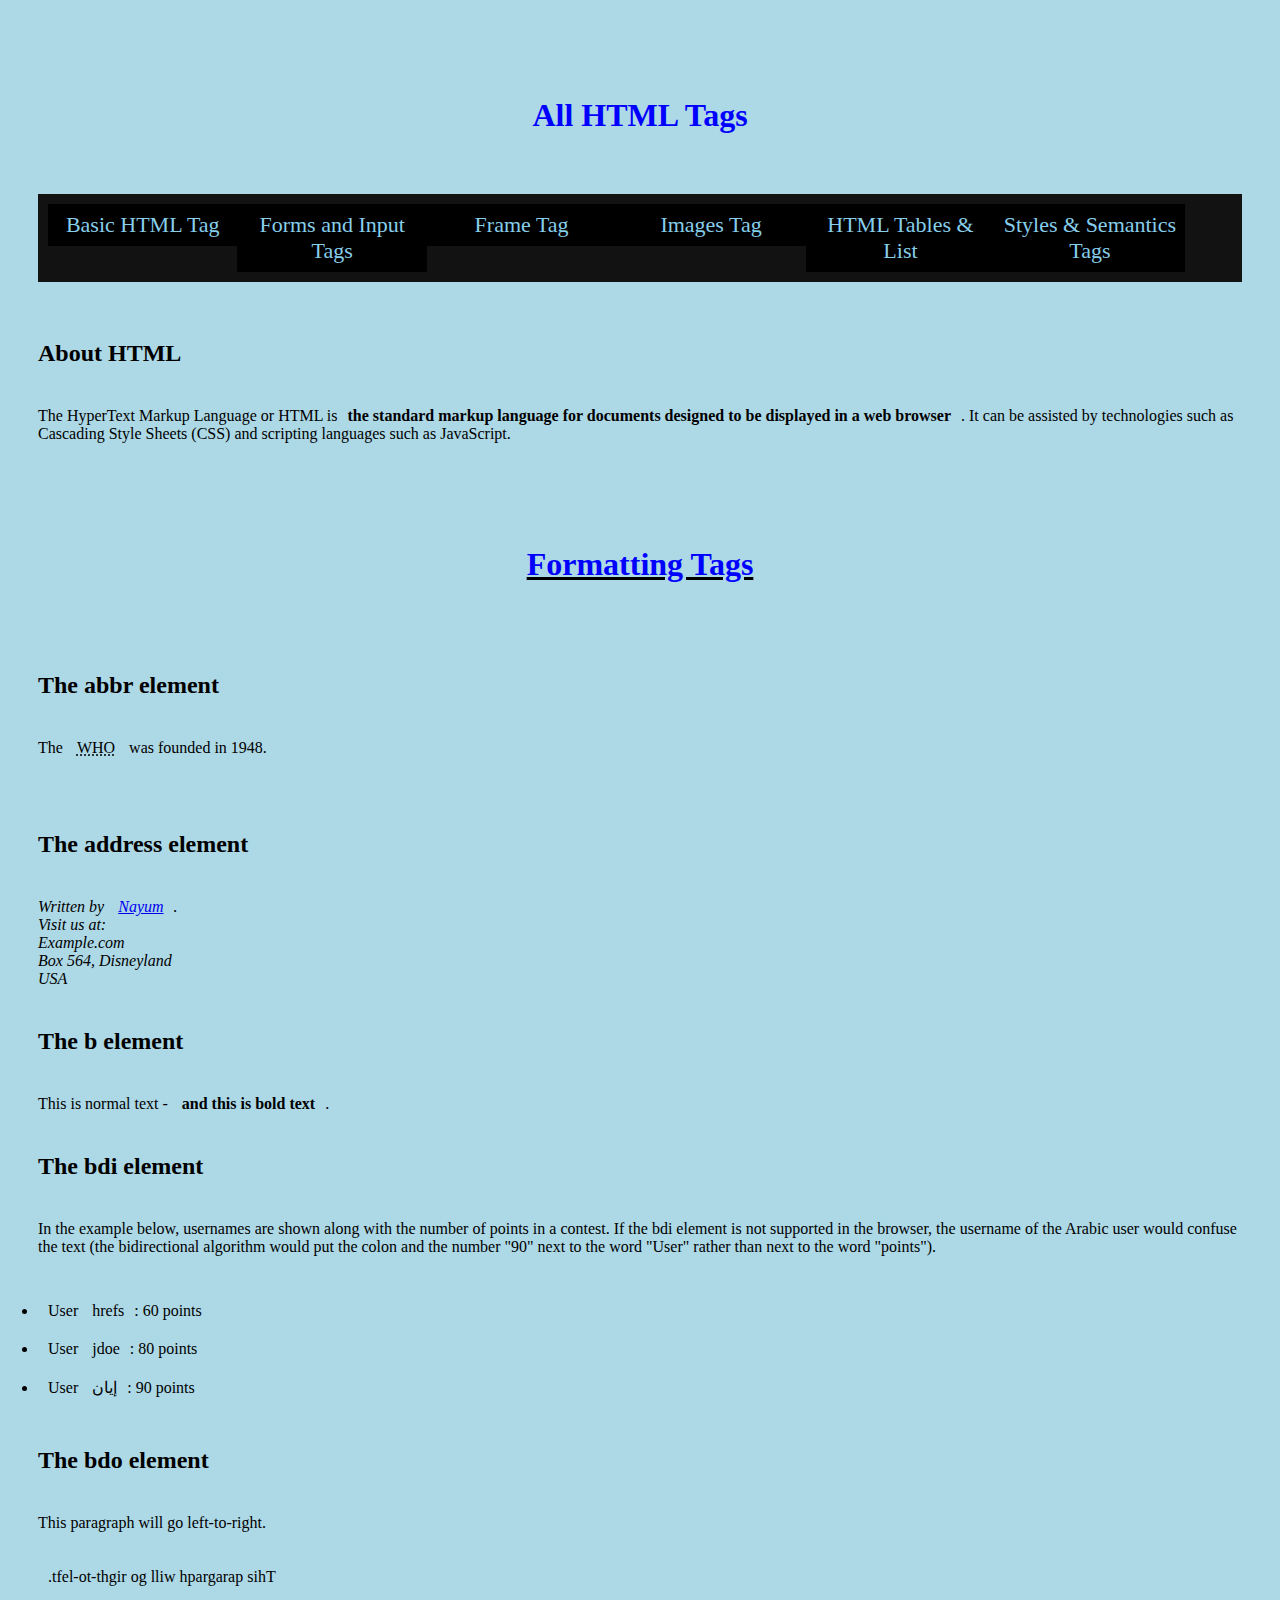
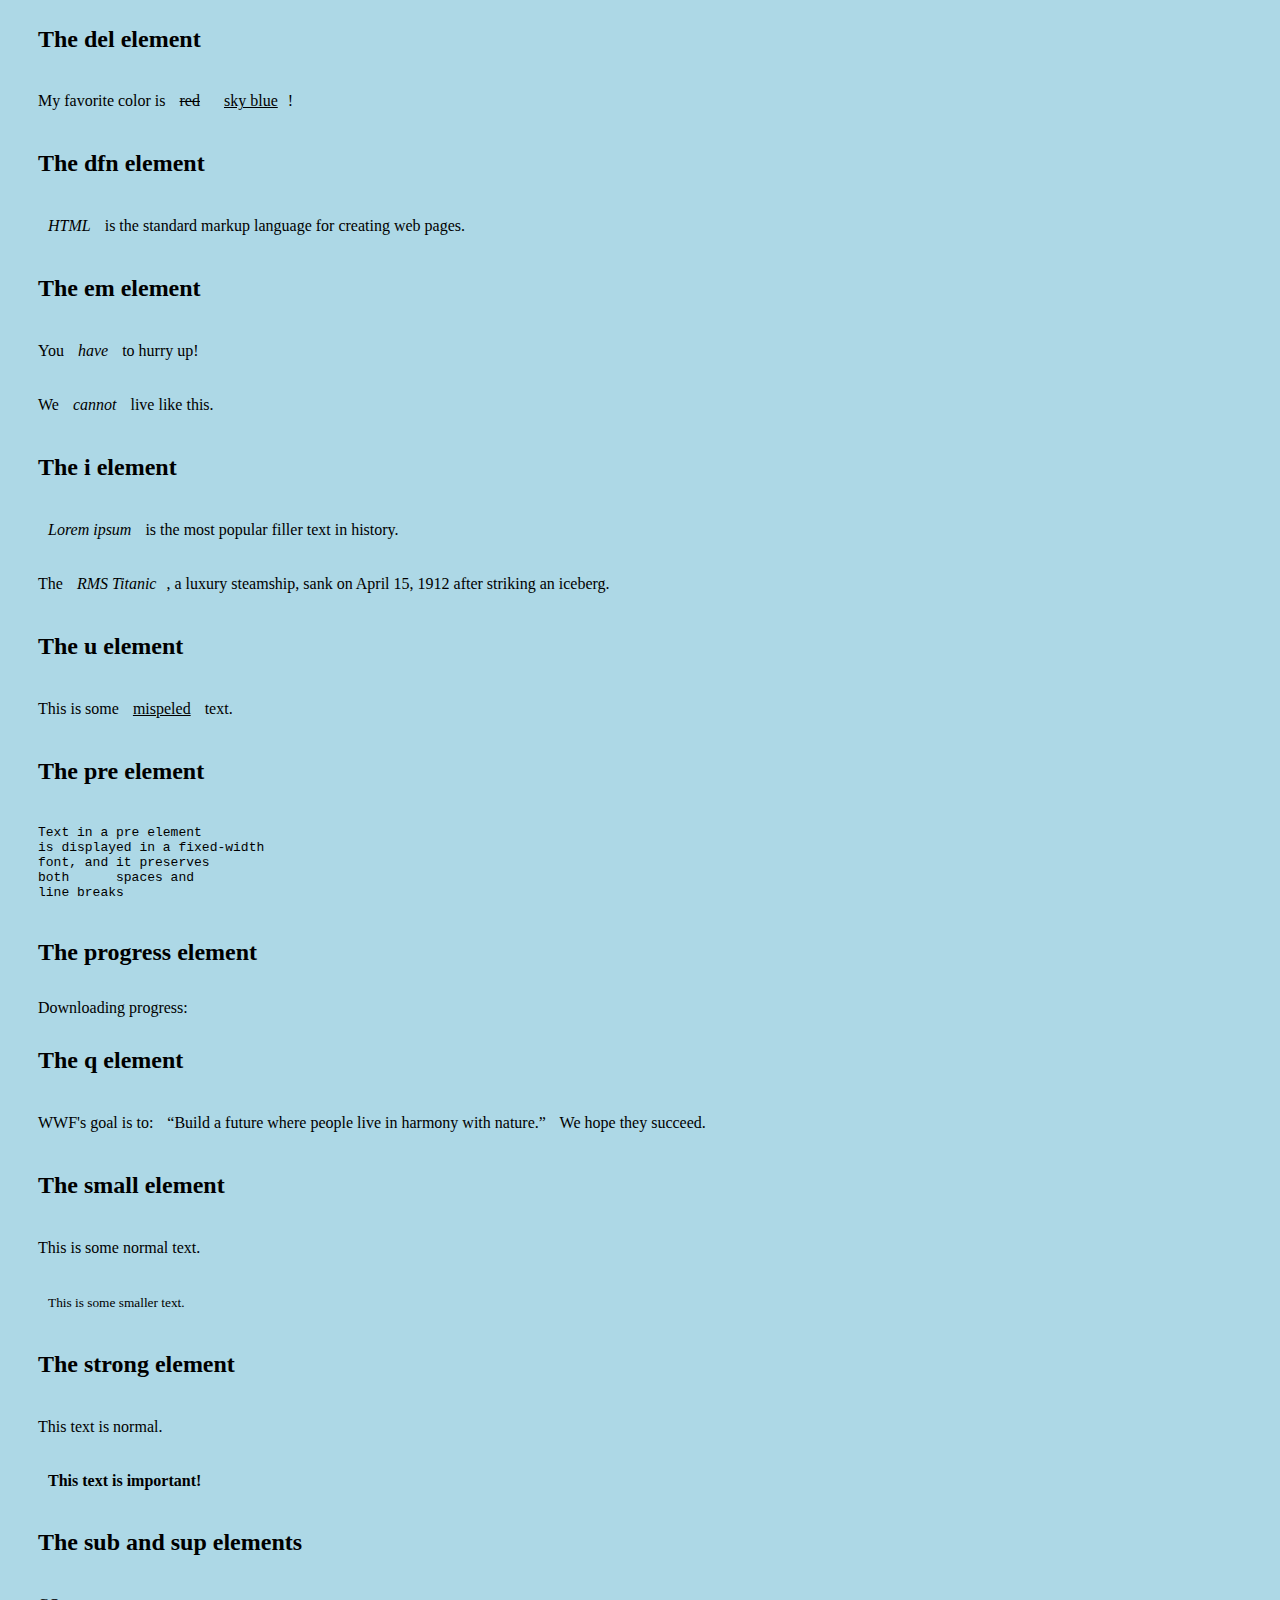
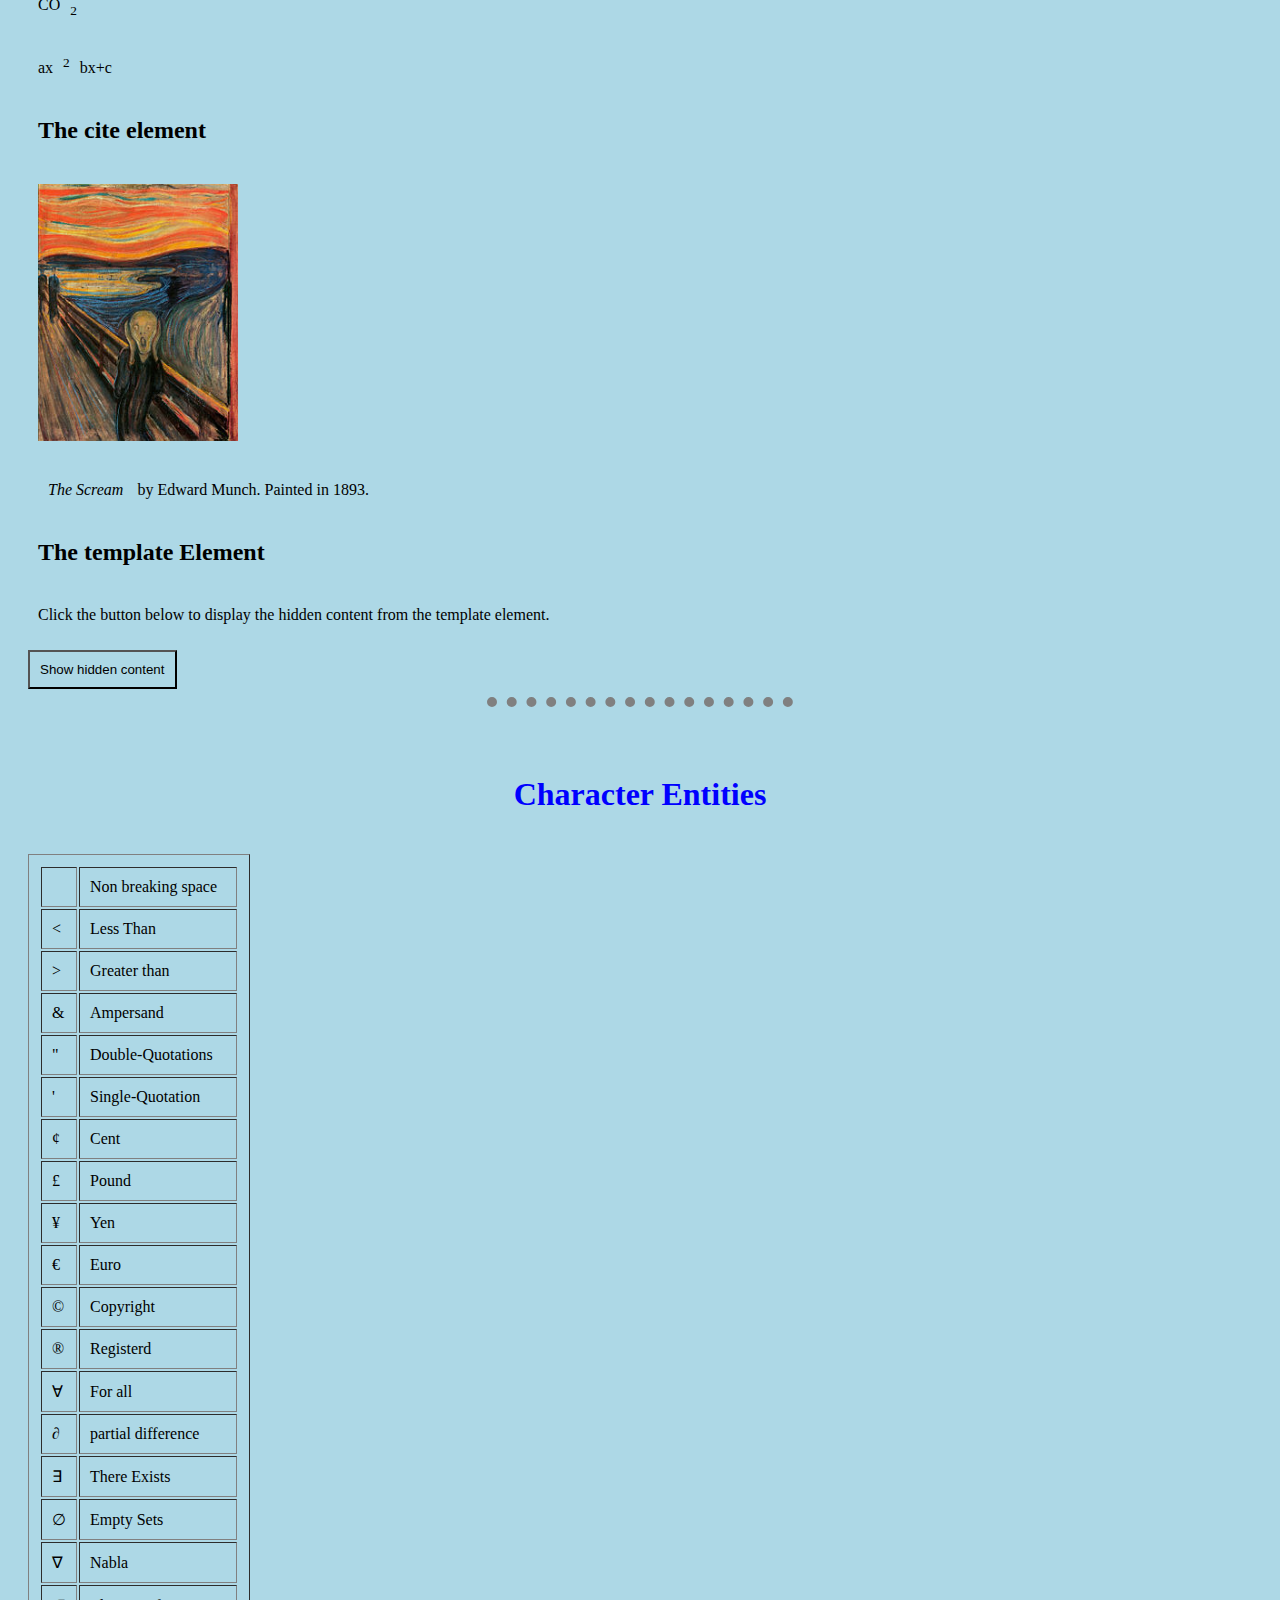
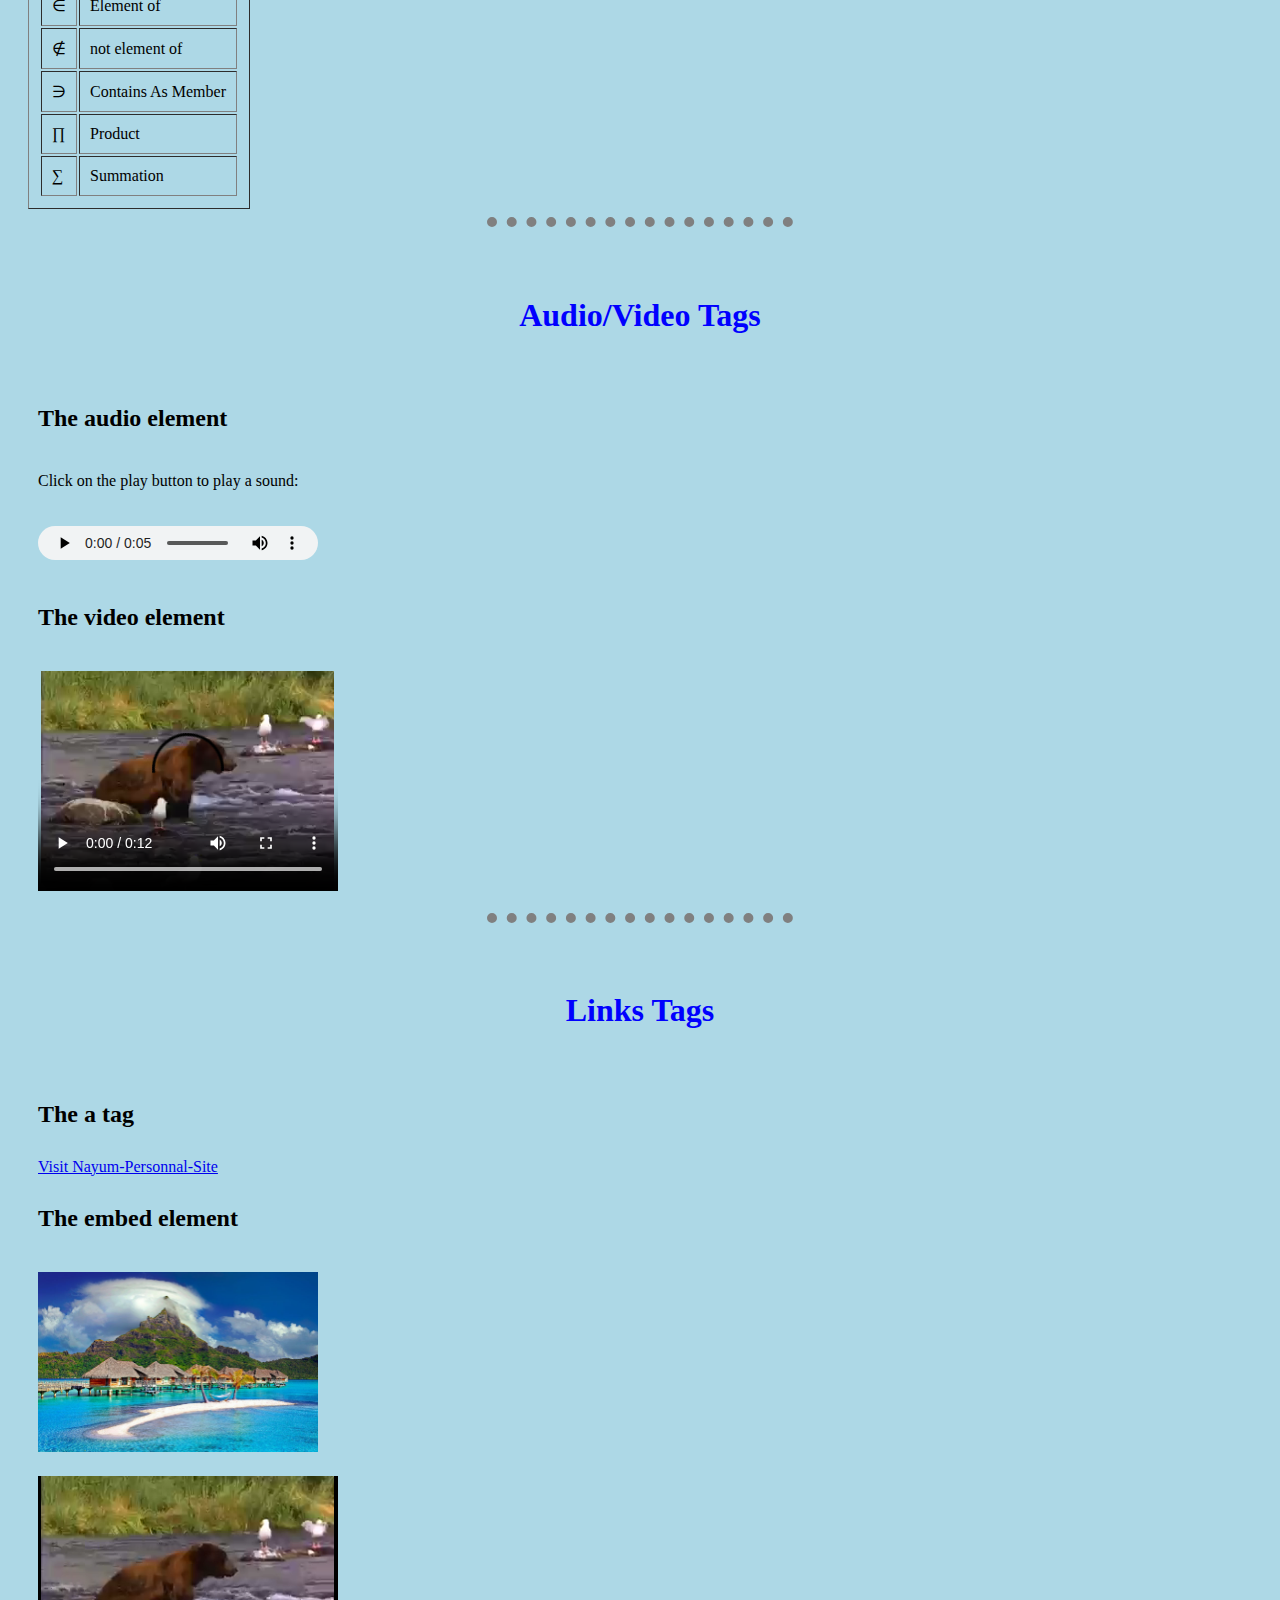
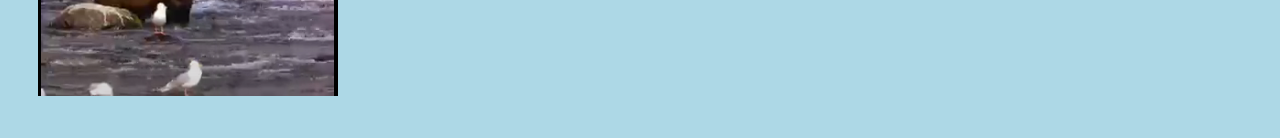
==== commit e9d6d098: "Update index.html" ====
--- a/index.html
+++ b/index.html
@@ -7,6 +7,7 @@
     <meta name="viewport" content="width=device-width, initial-scale=1.0">
     <title>All HTML Tags</title>
     <link rel="stylesheet" href="style.css">
+    <link rel="icon" href="favicon">
 </head>
 
 <body>
@@ -268,8 +269,8 @@
     <a href="https://nayumcti036.github.io/Nayum-Personal-Site/">Visit Nayum-Personnal-Site</a>
     <!-- The <embed> tag defines a container for an external resource, such as a web page, a picture, a media player, or a plug-in application. -->
     <h2>The embed element</h2>
-    <embed type="jpg" src="nature.jpeg" width="300" height="200"><br>
-    <embed type="mp4" src="movie.mp4" width="320" height="240">
+    <embed type="image/jpeg" src="nature.jpeg" width="300" height="200"><br>
+    <embed type="video/mp4" src="movie.mp4" width="320" height="240">
 </body>
 
 </html>
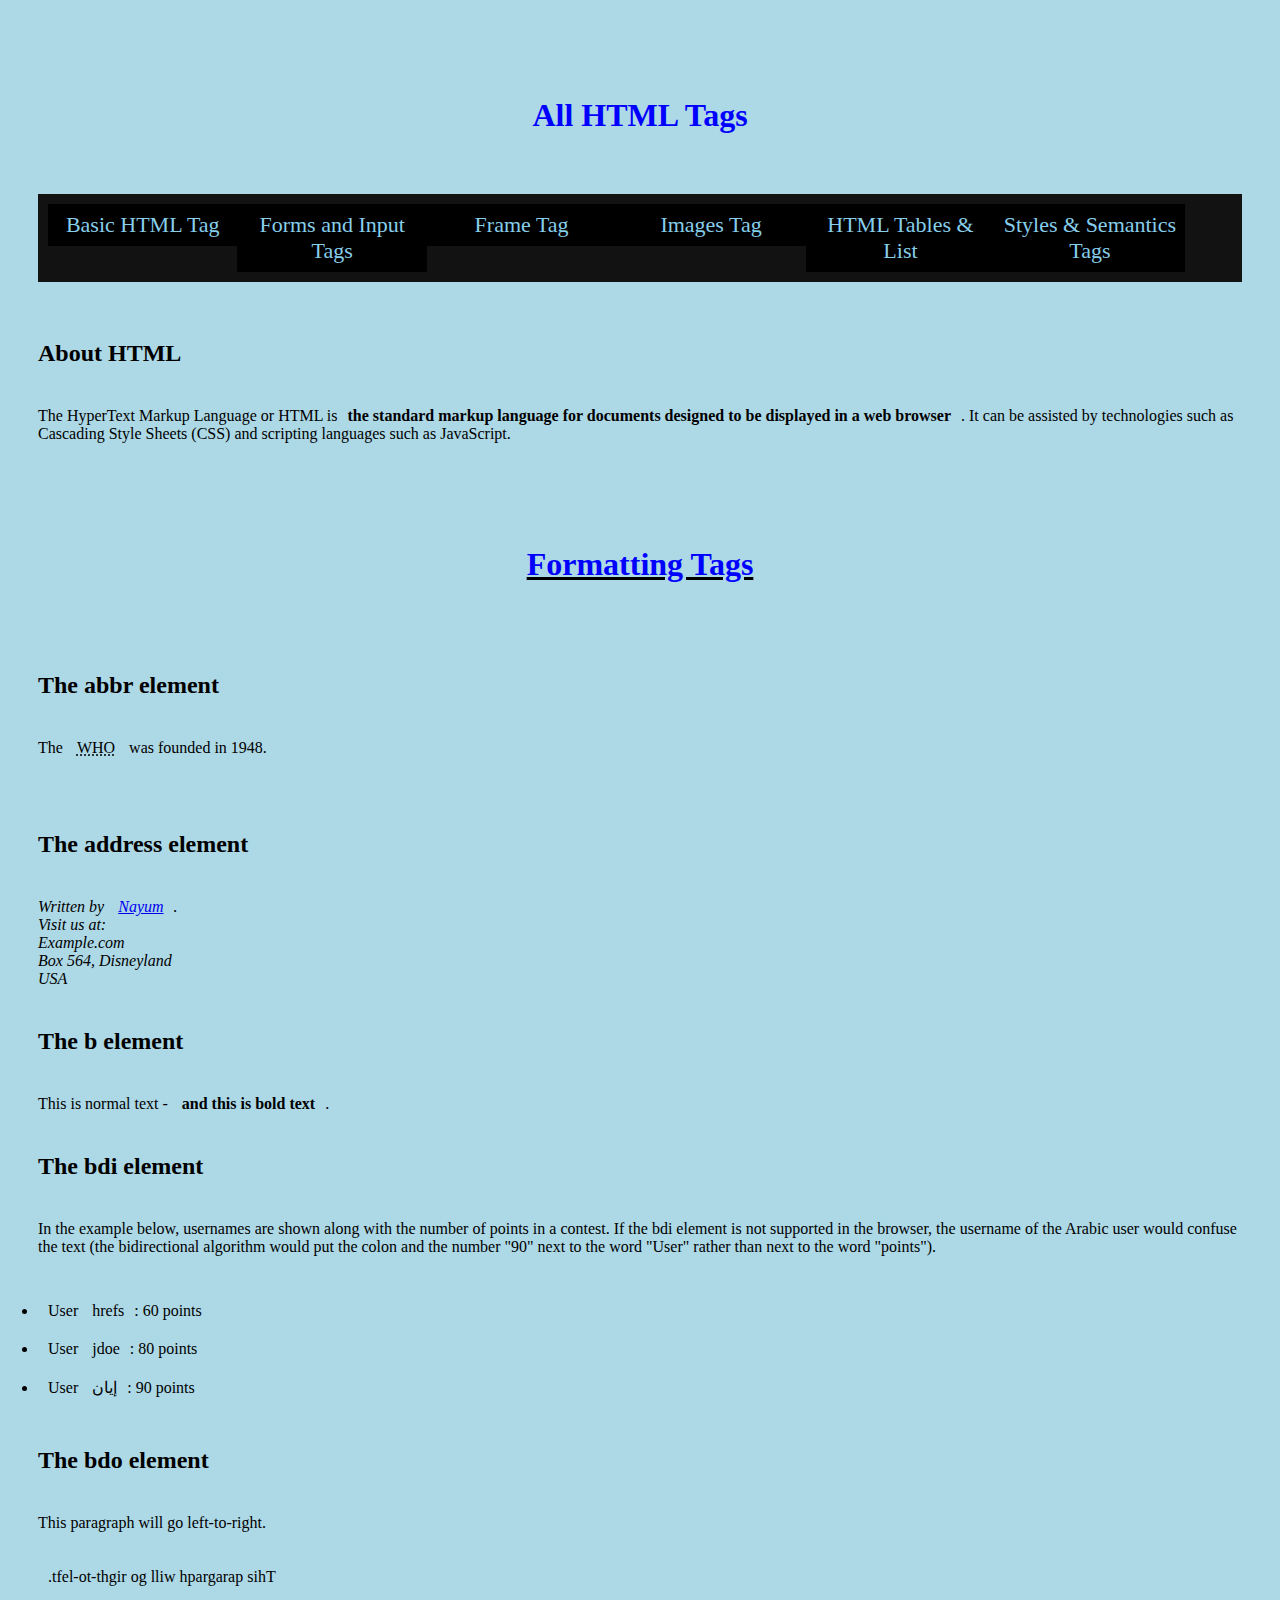
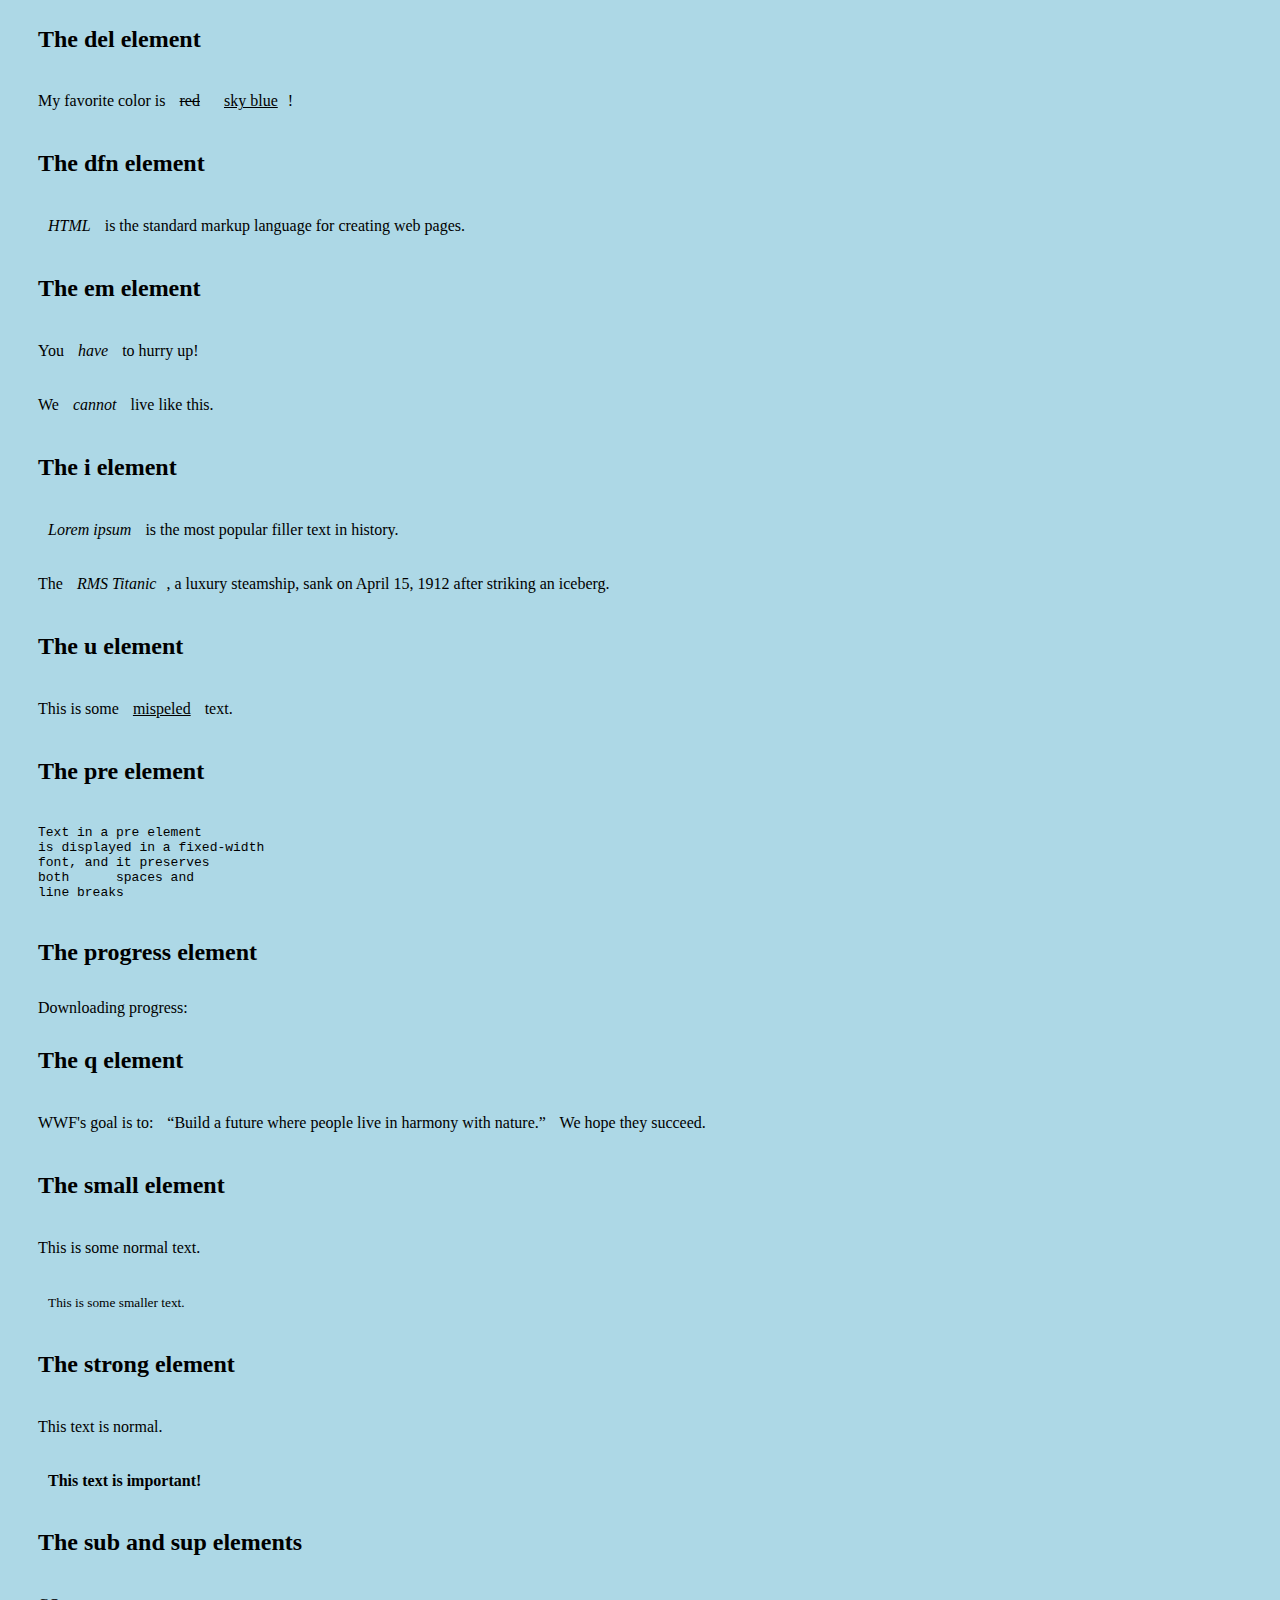
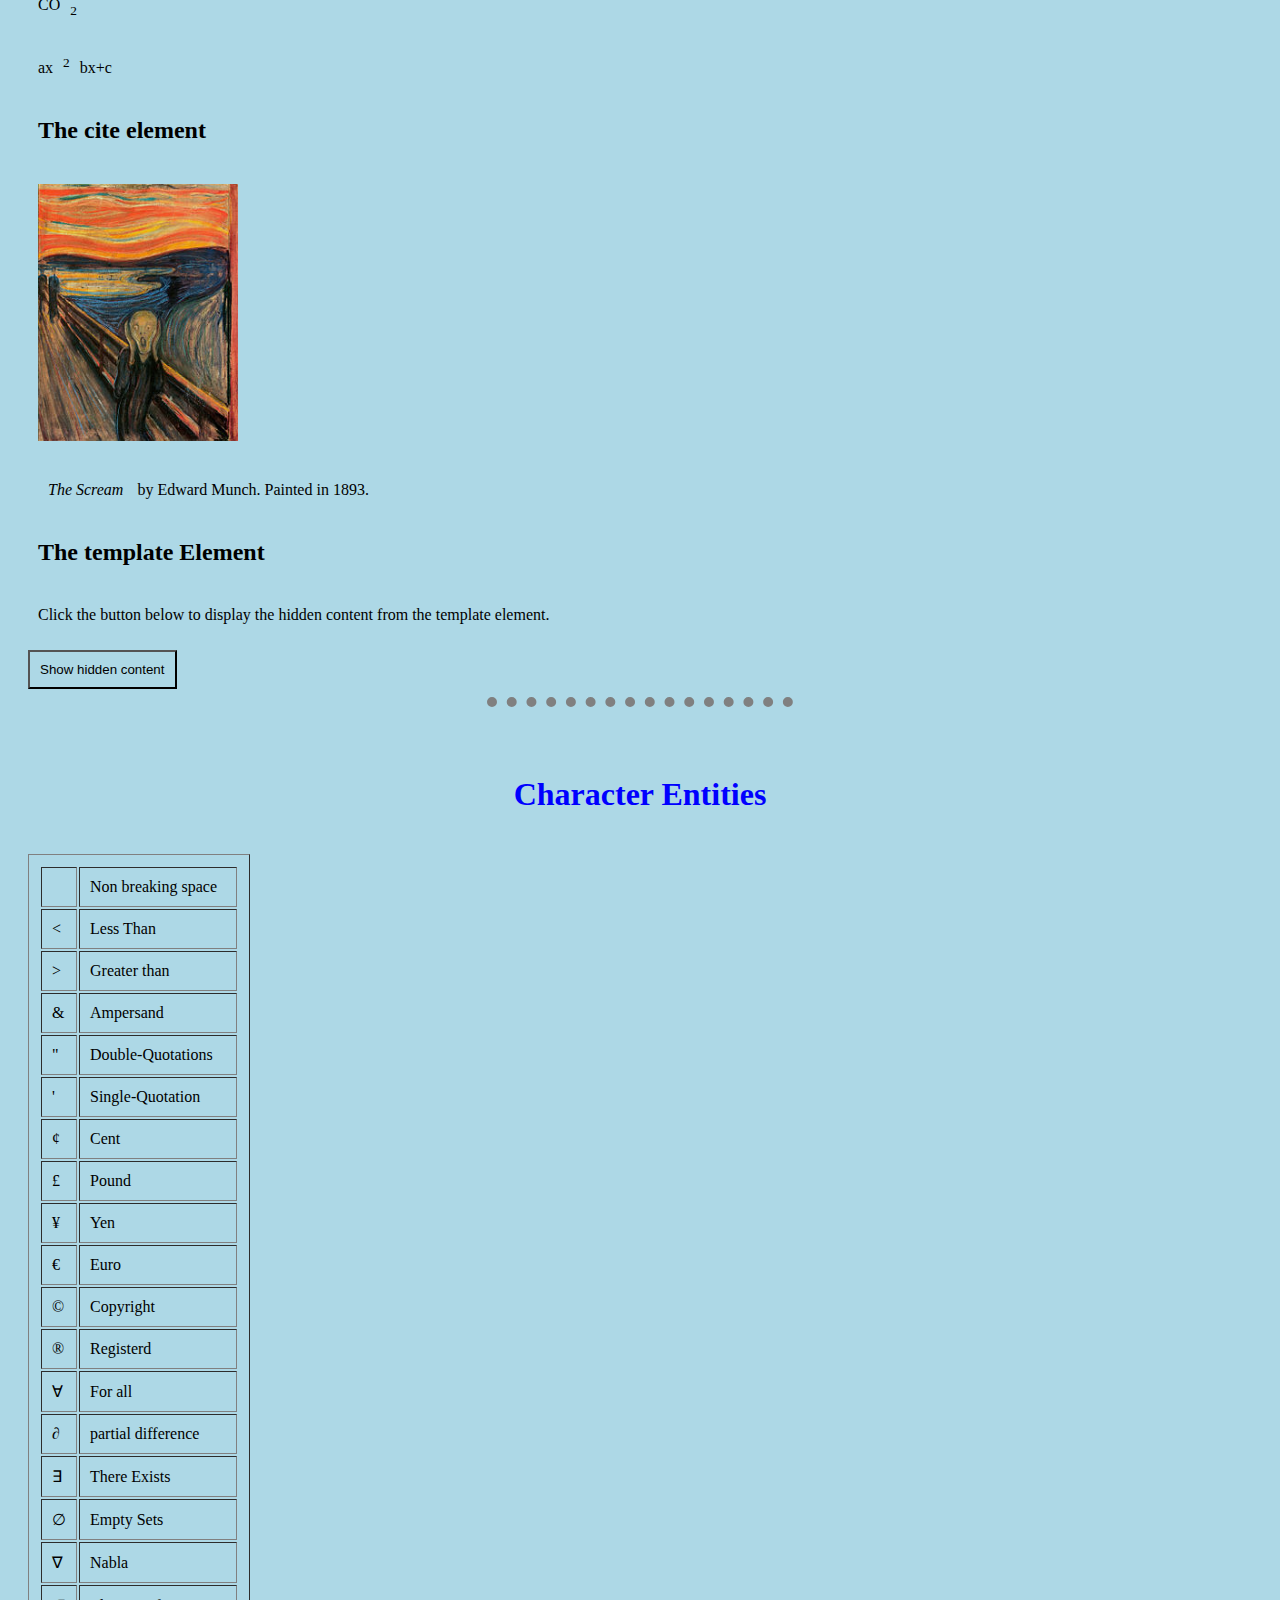
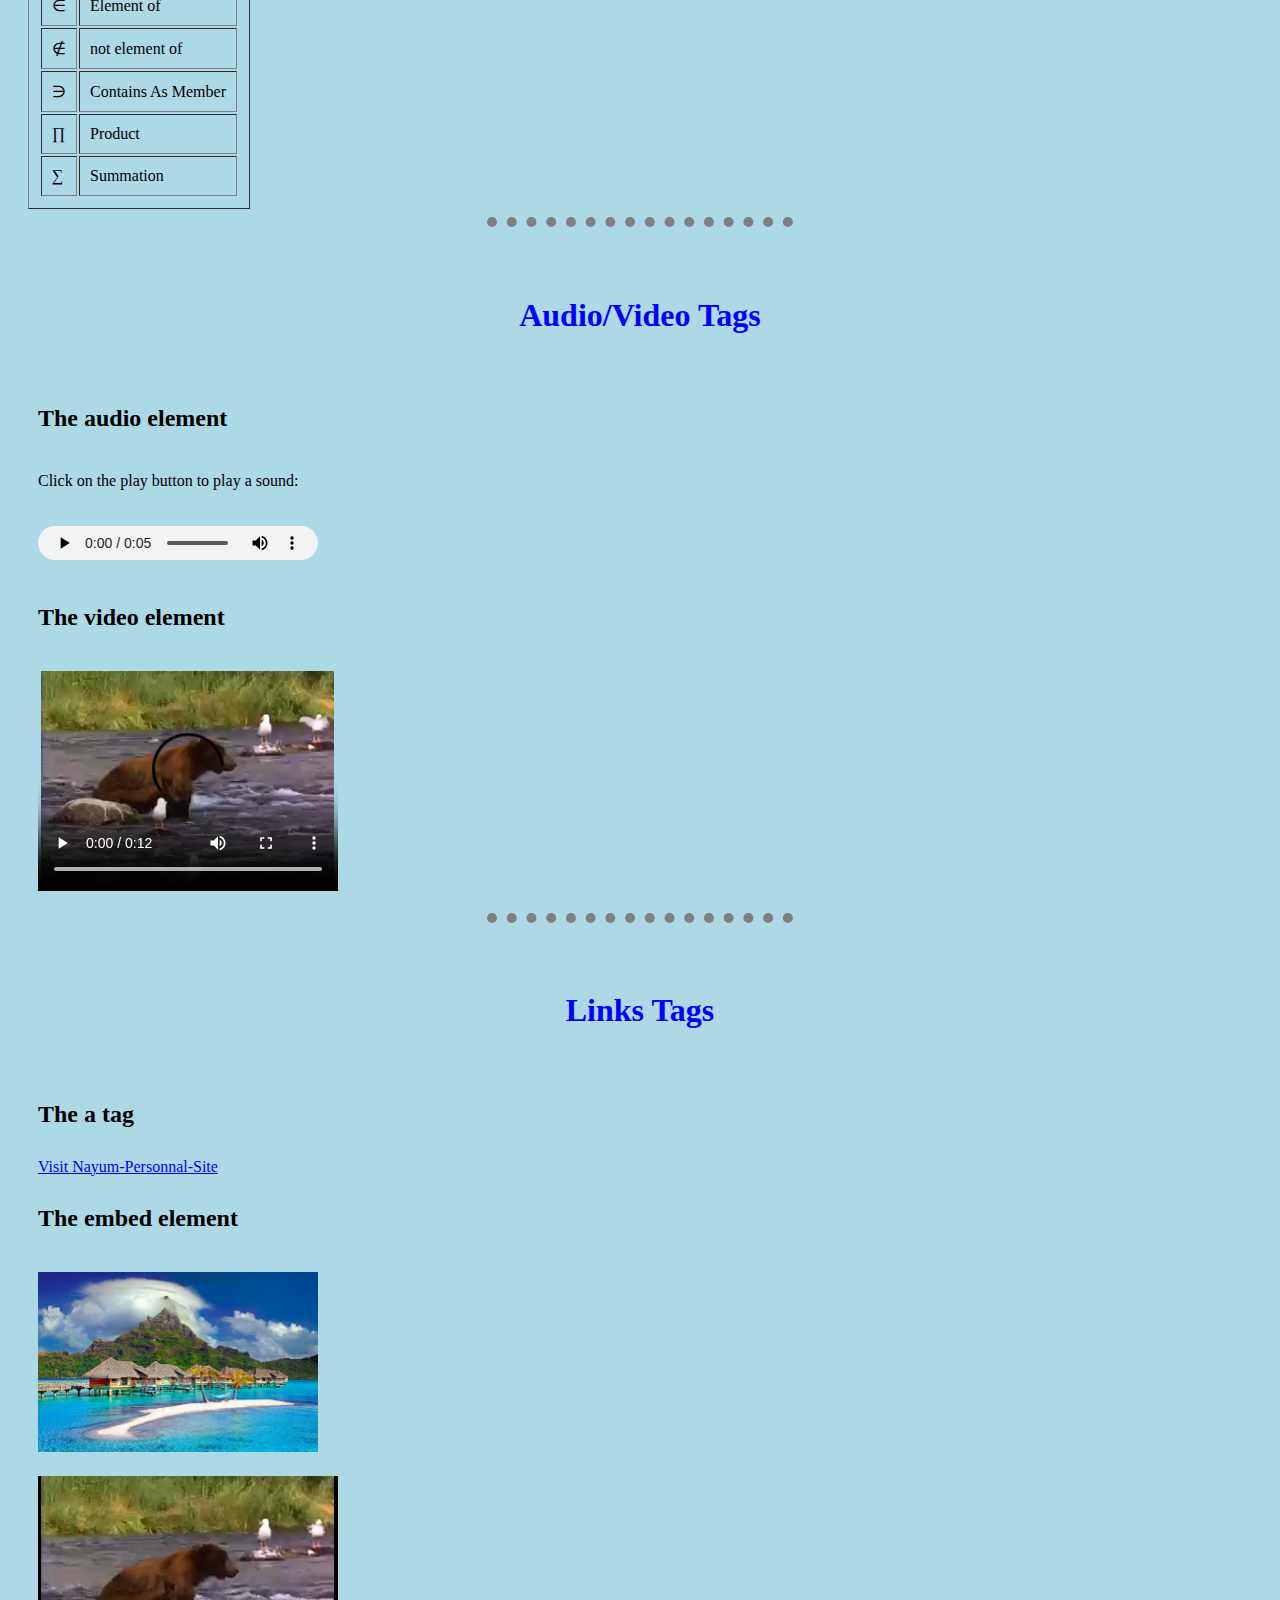
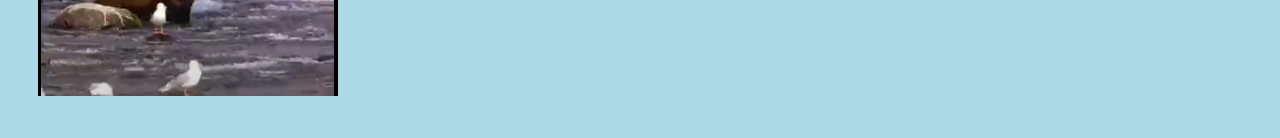
==== commit c199861e: "Update index.html" ====
--- a/index.html
+++ b/index.html
@@ -7,7 +7,7 @@
     <meta name="viewport" content="width=device-width, initial-scale=1.0">
     <title>All HTML Tags</title>
     <link rel="stylesheet" href="style.css">
-    <link rel="icon" href="favicon">
+    <link rel="icon" href="favicon.jpeg">
 </head>
 
 <body>
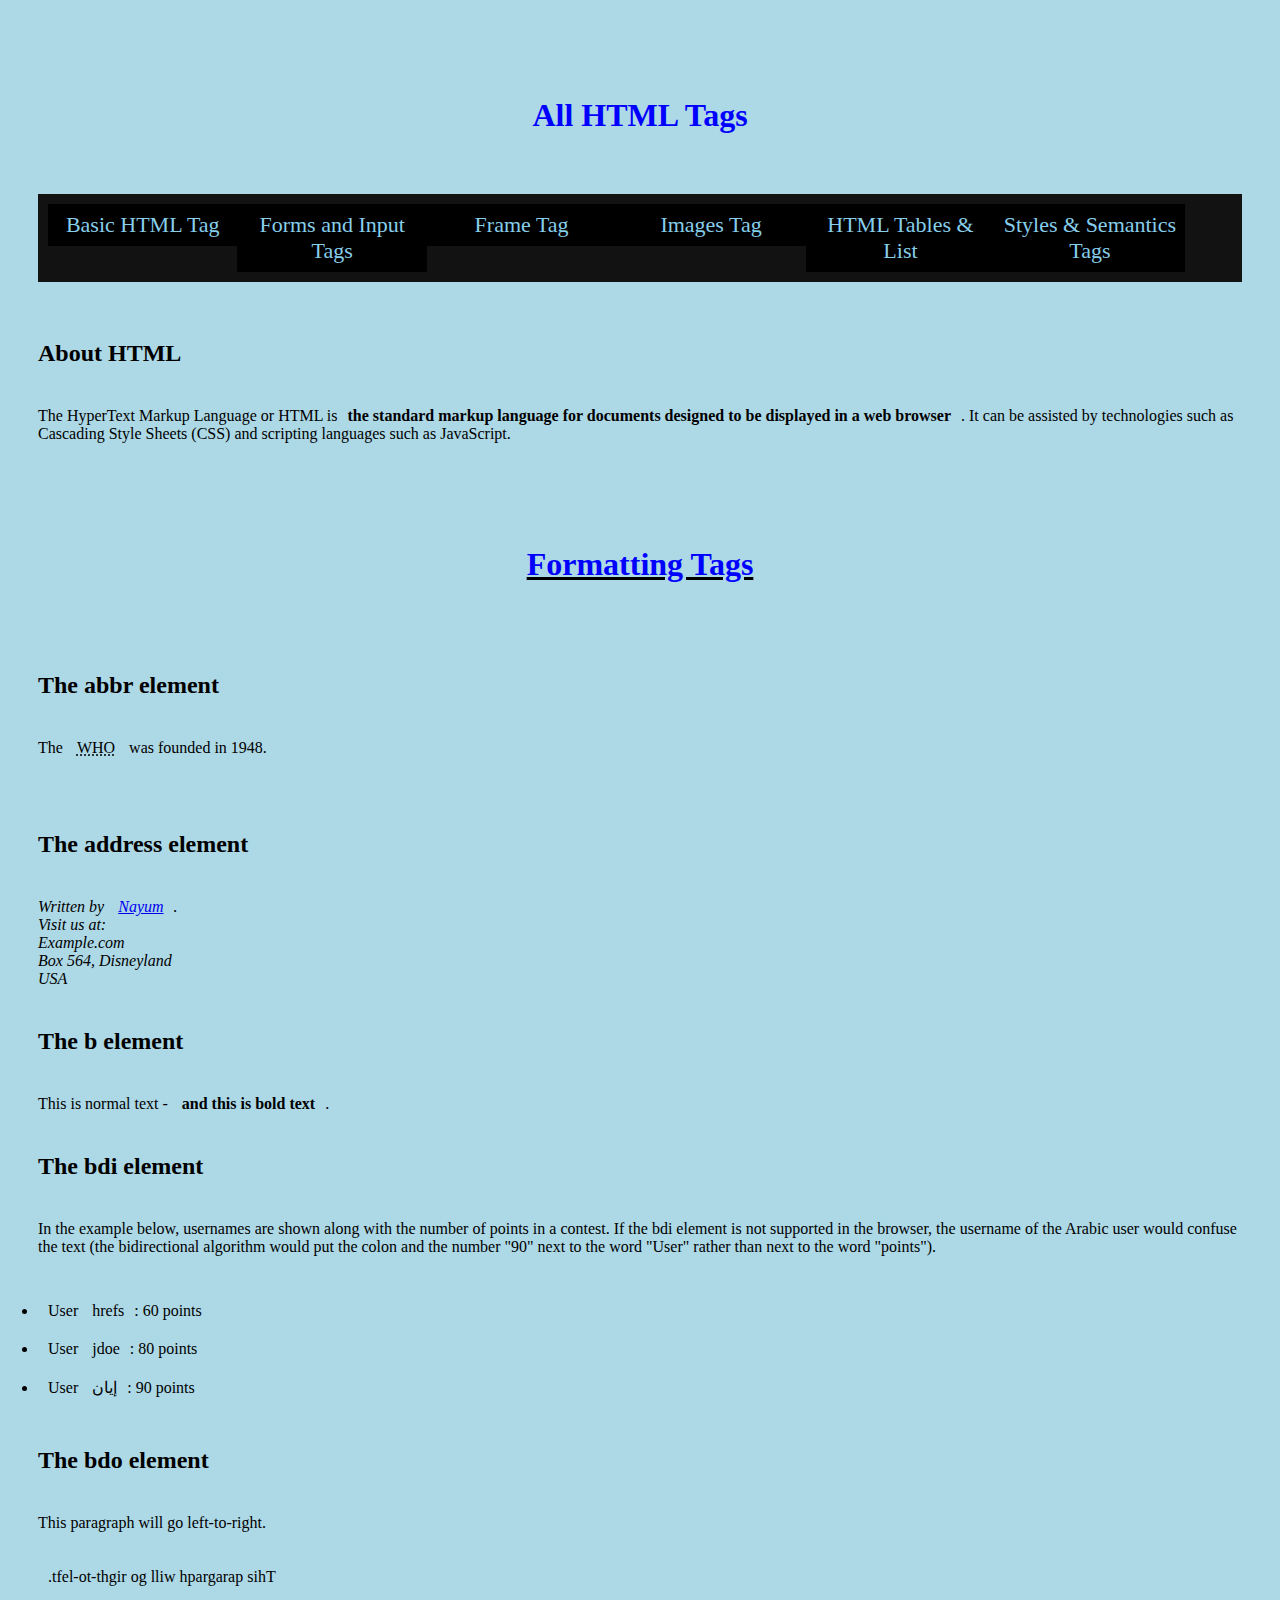
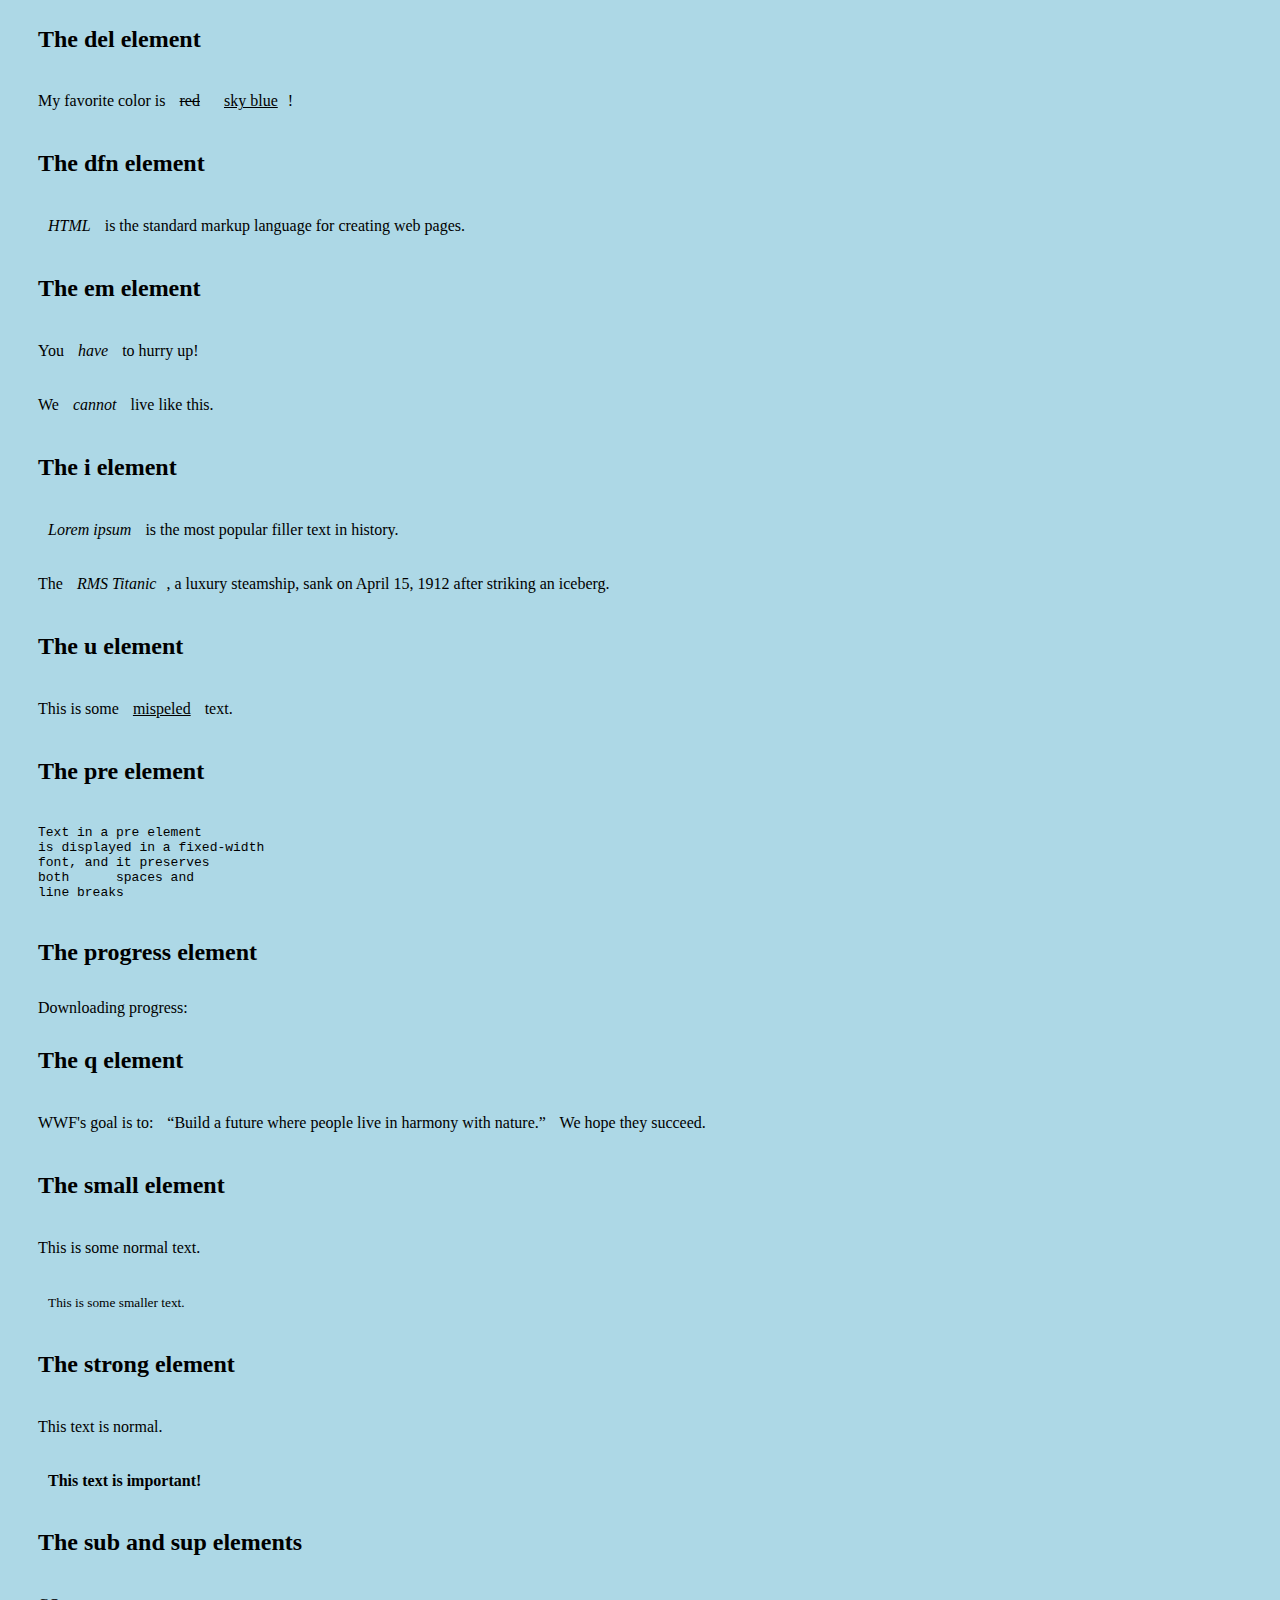
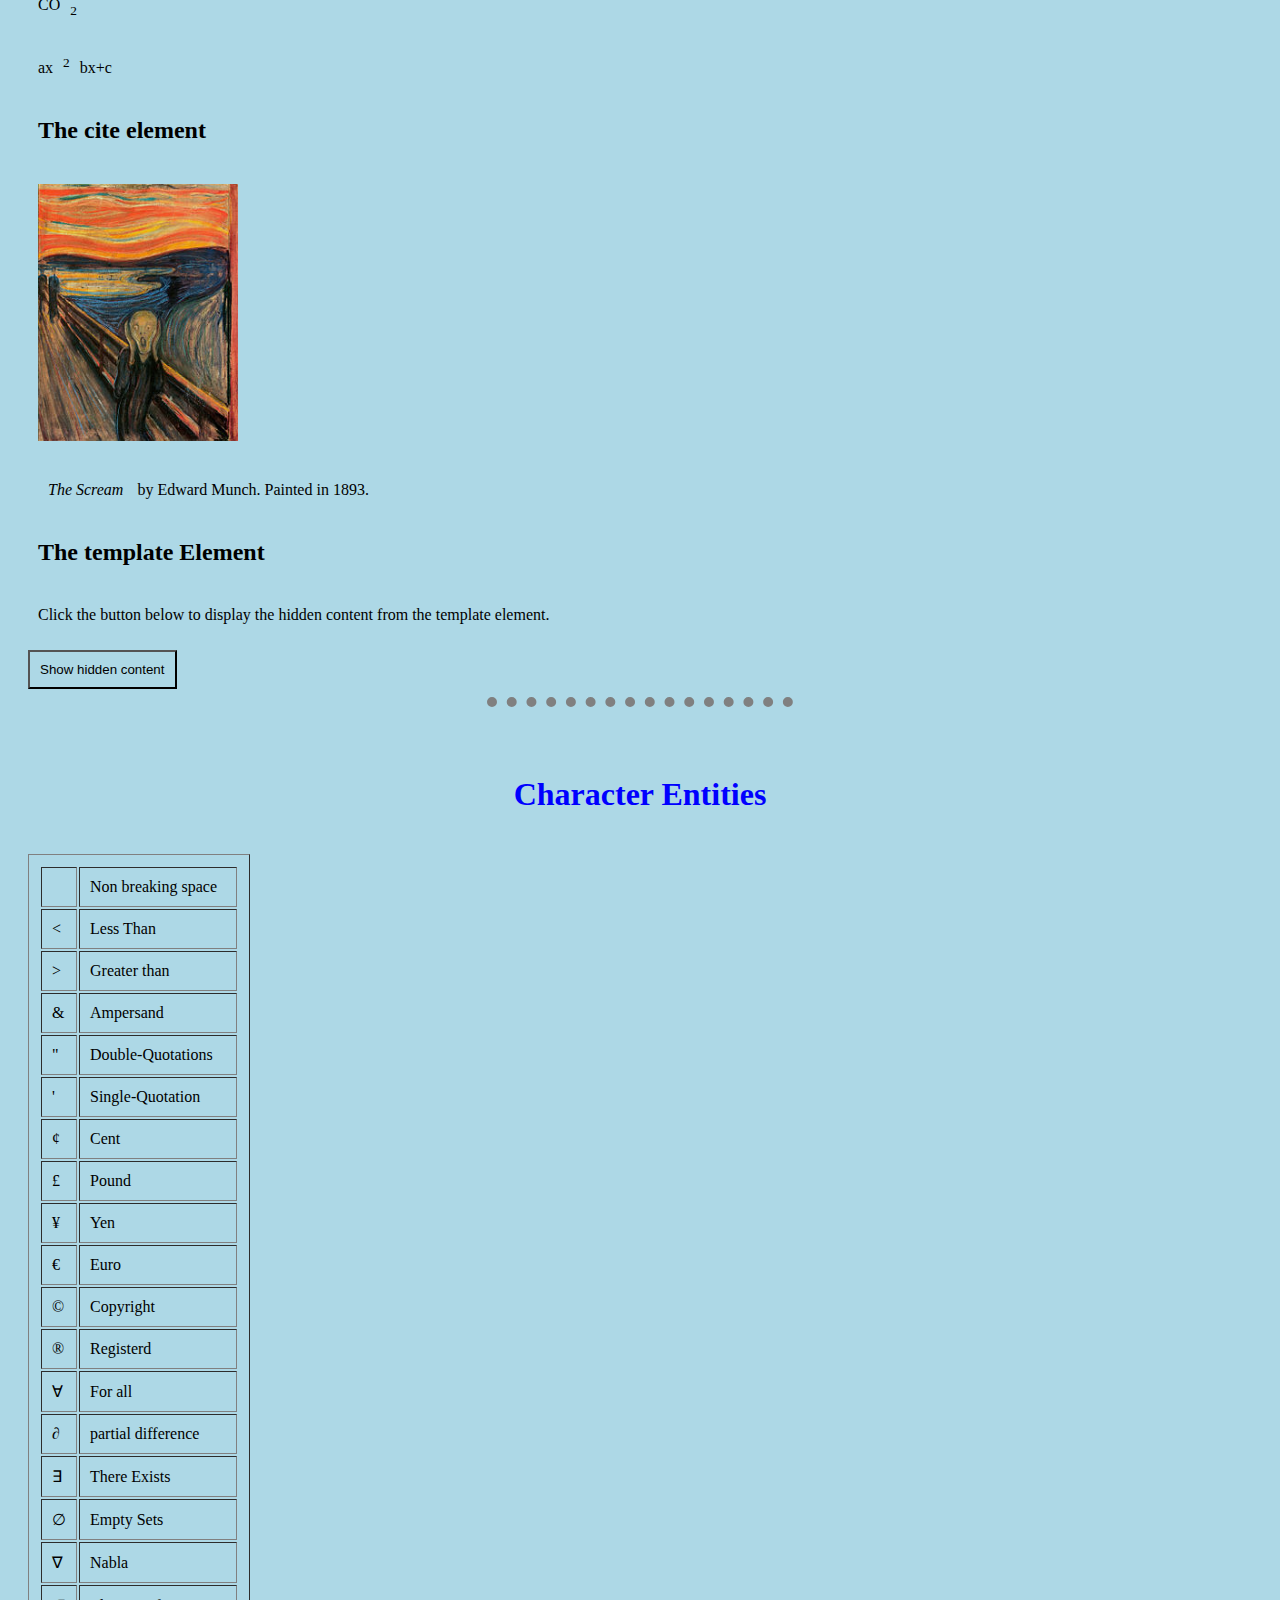
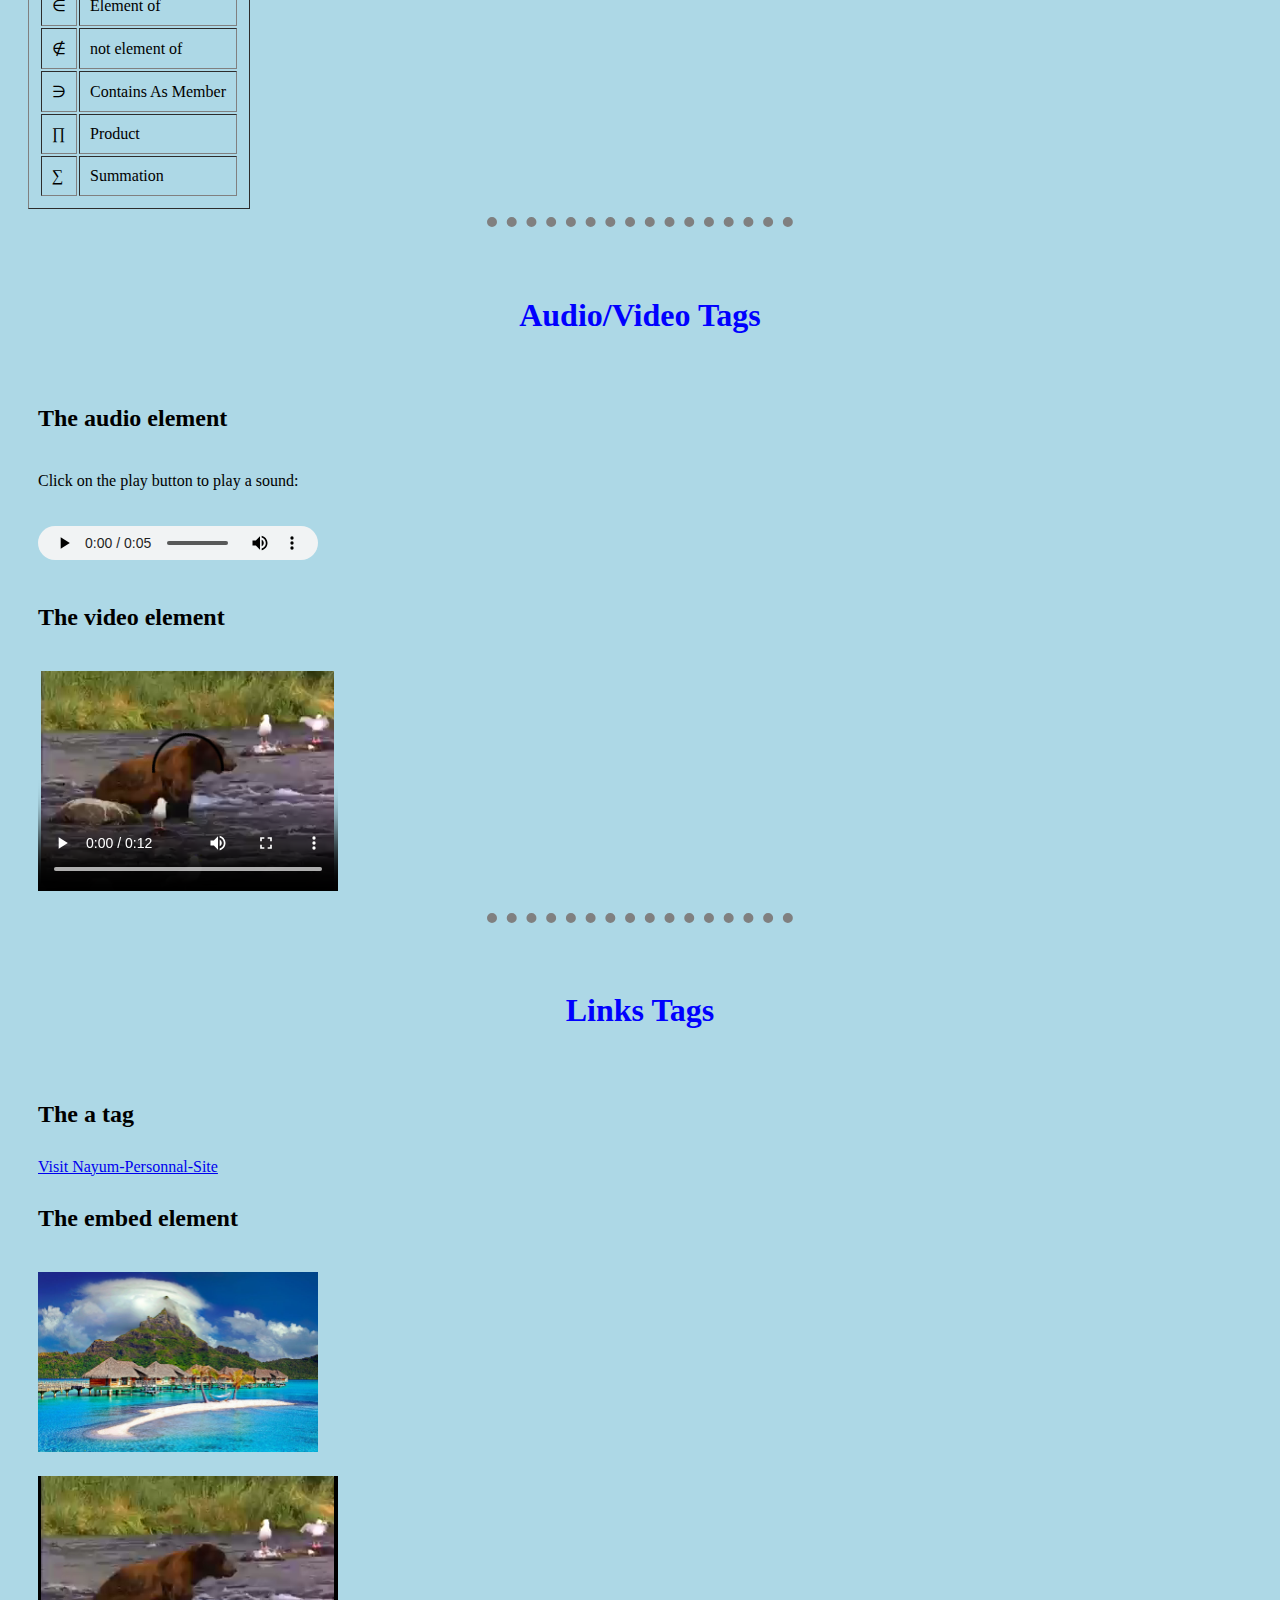
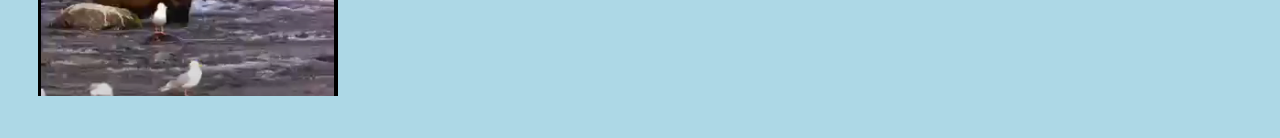
==== commit 53fae344: "Update index.html" ====
--- a/index.html
+++ b/index.html
@@ -7,7 +7,7 @@
     <meta name="viewport" content="width=device-width, initial-scale=1.0">
     <title>All HTML Tags</title>
     <link rel="stylesheet" href="style.css">
-    <link rel="icon" href="favicon.jpeg">
+    <link rel="icon" href="favicon.jpg">
 </head>
 
 <body>
